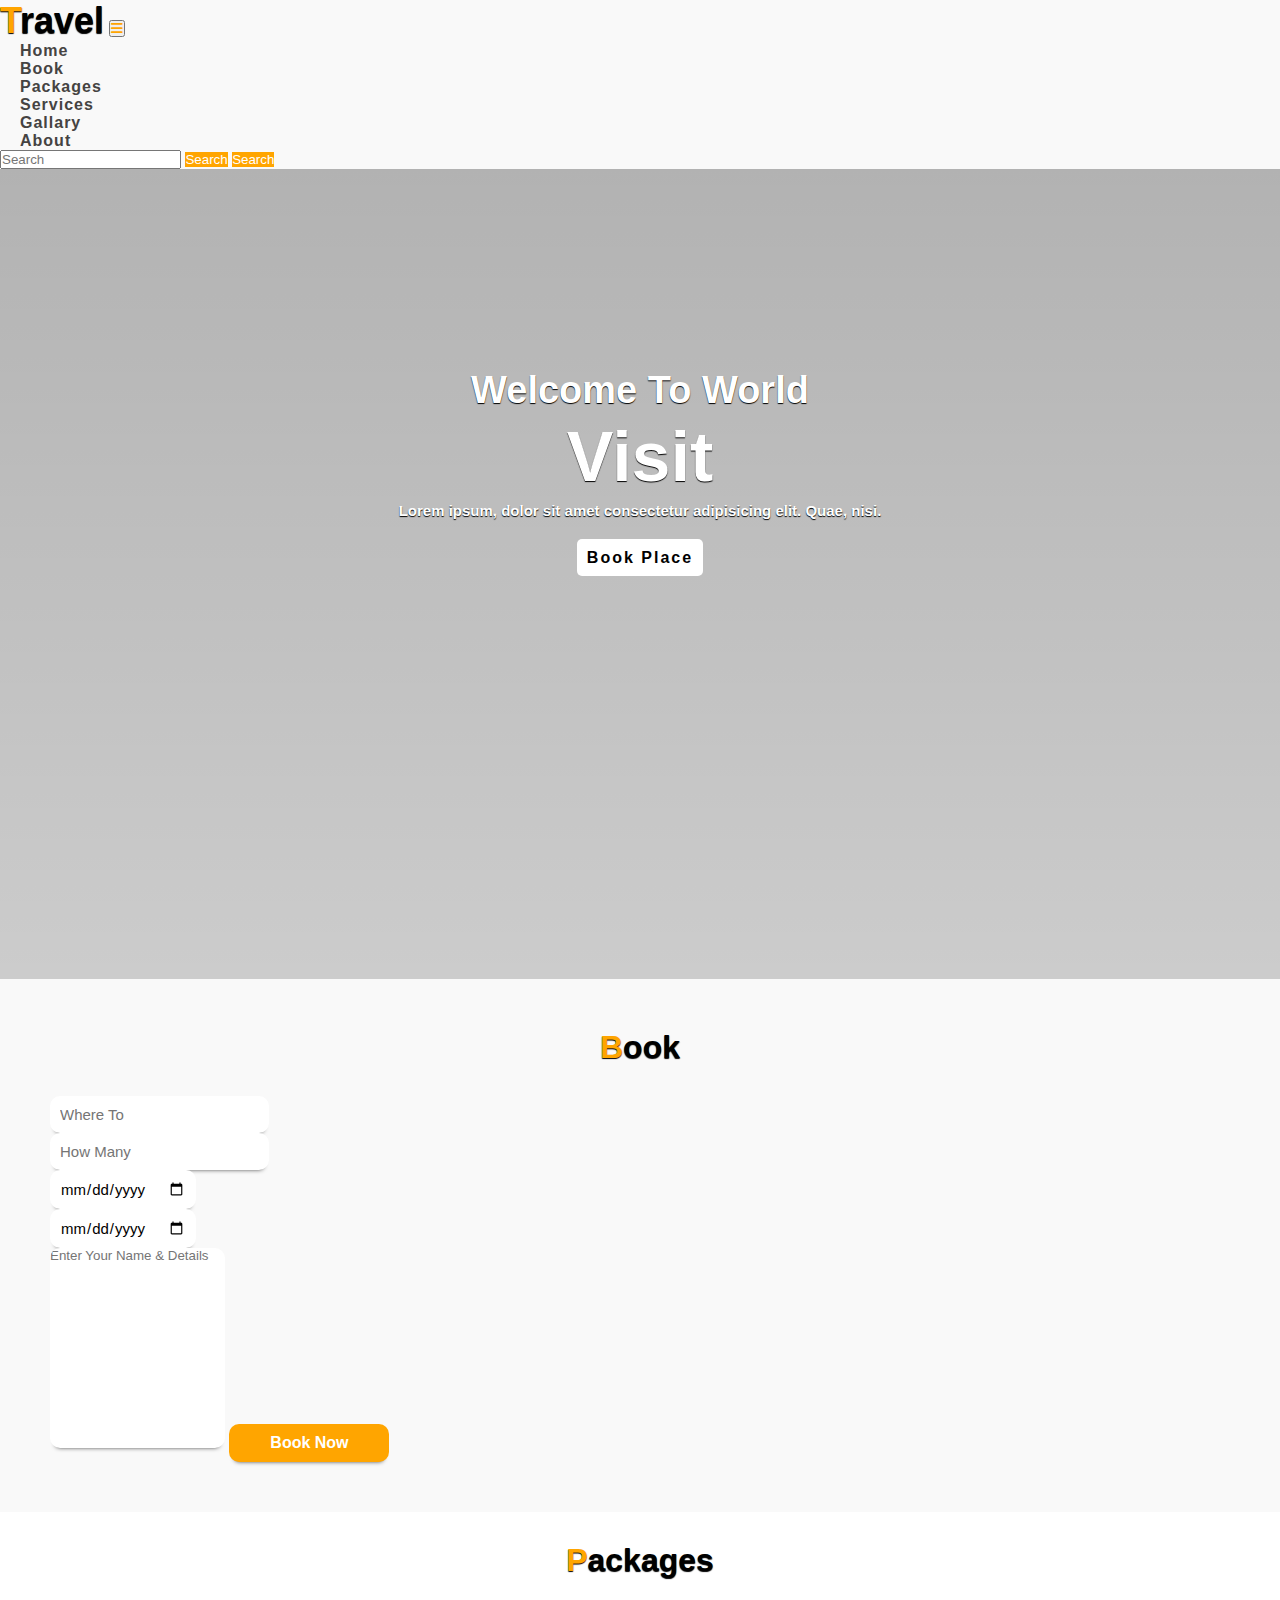
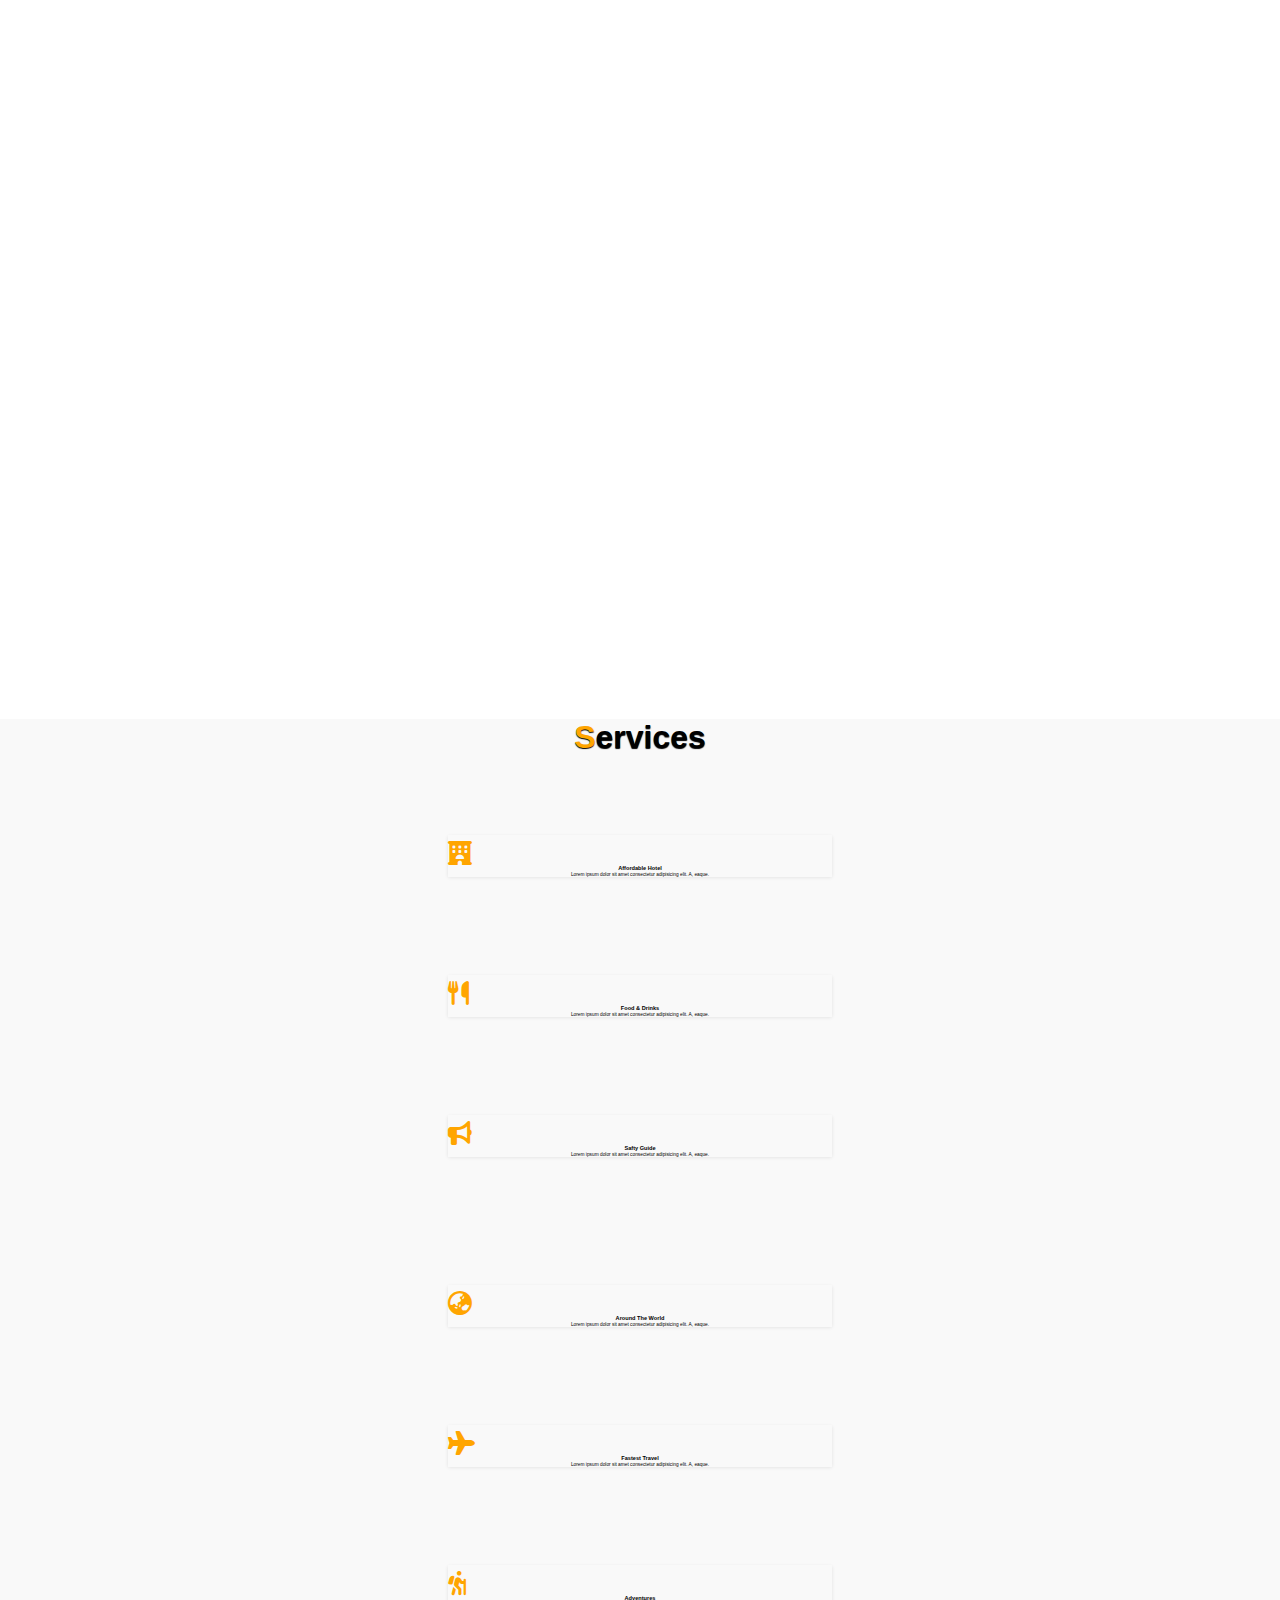
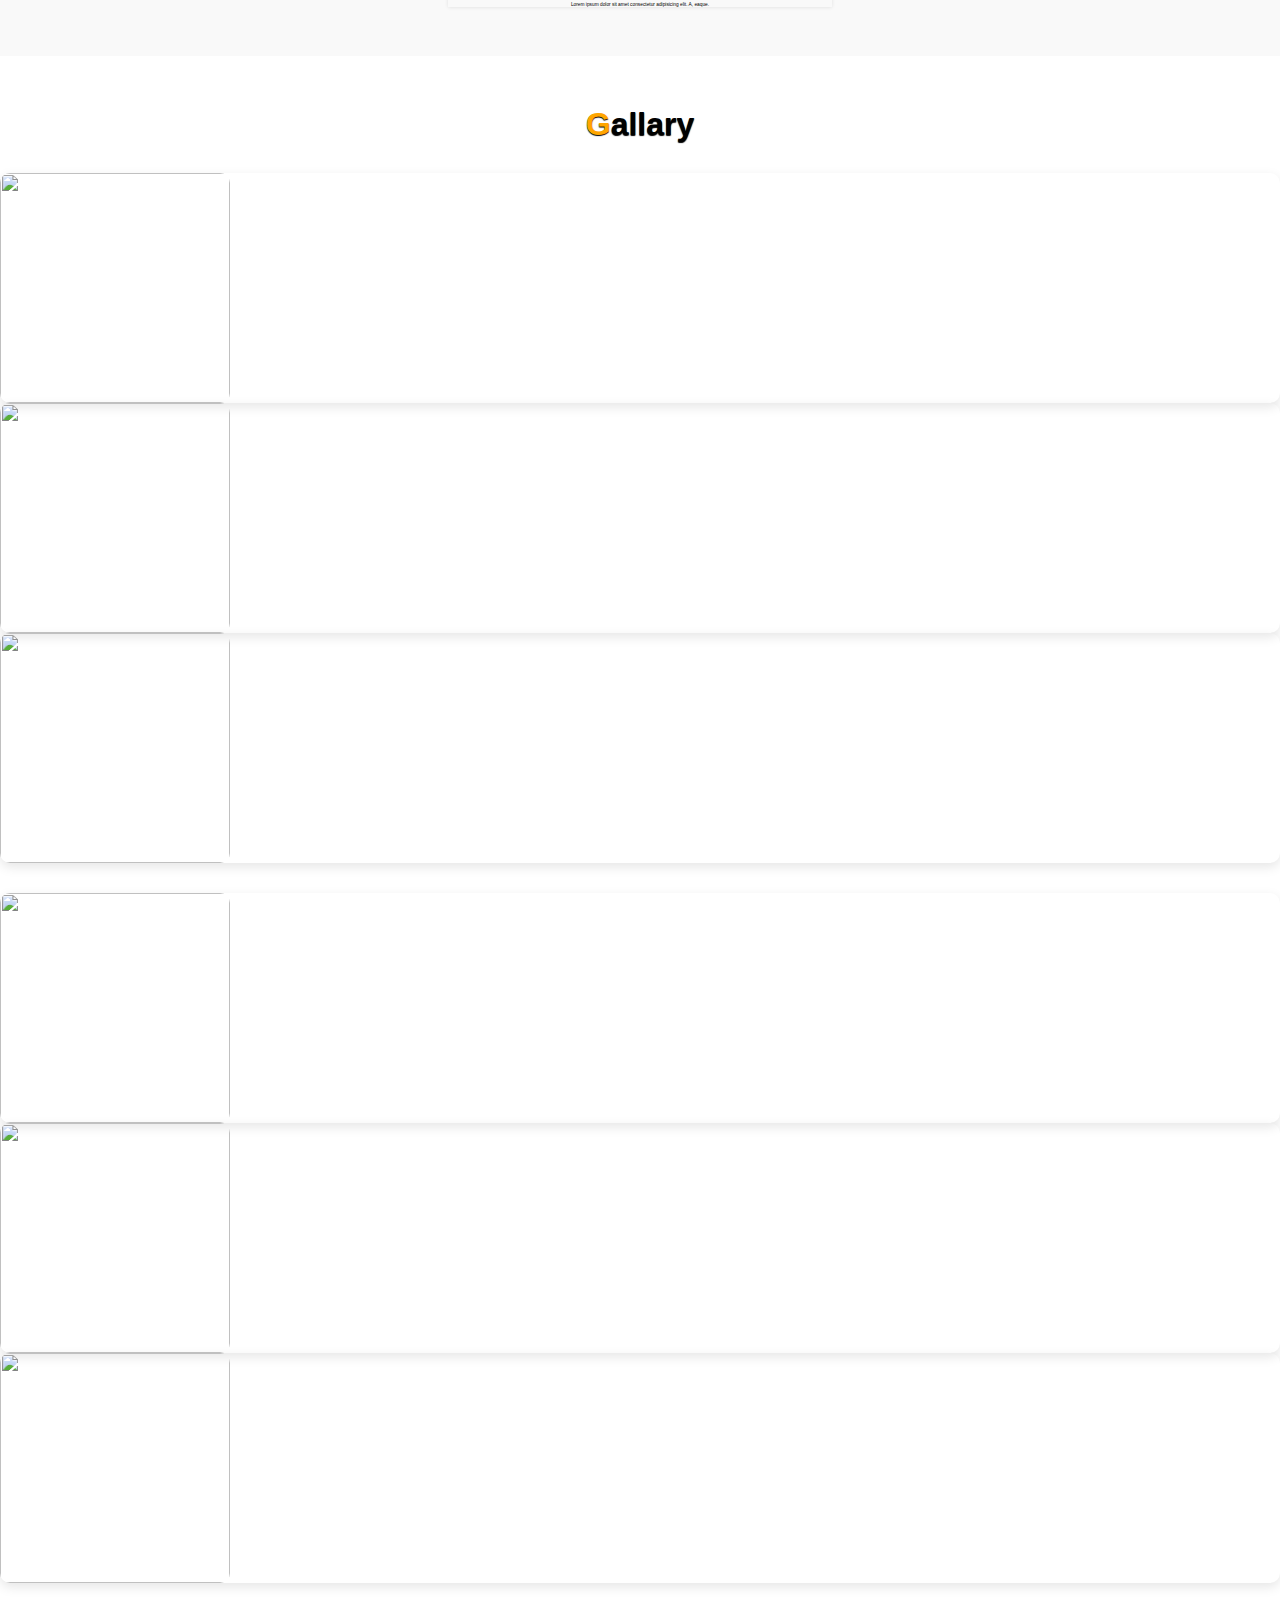
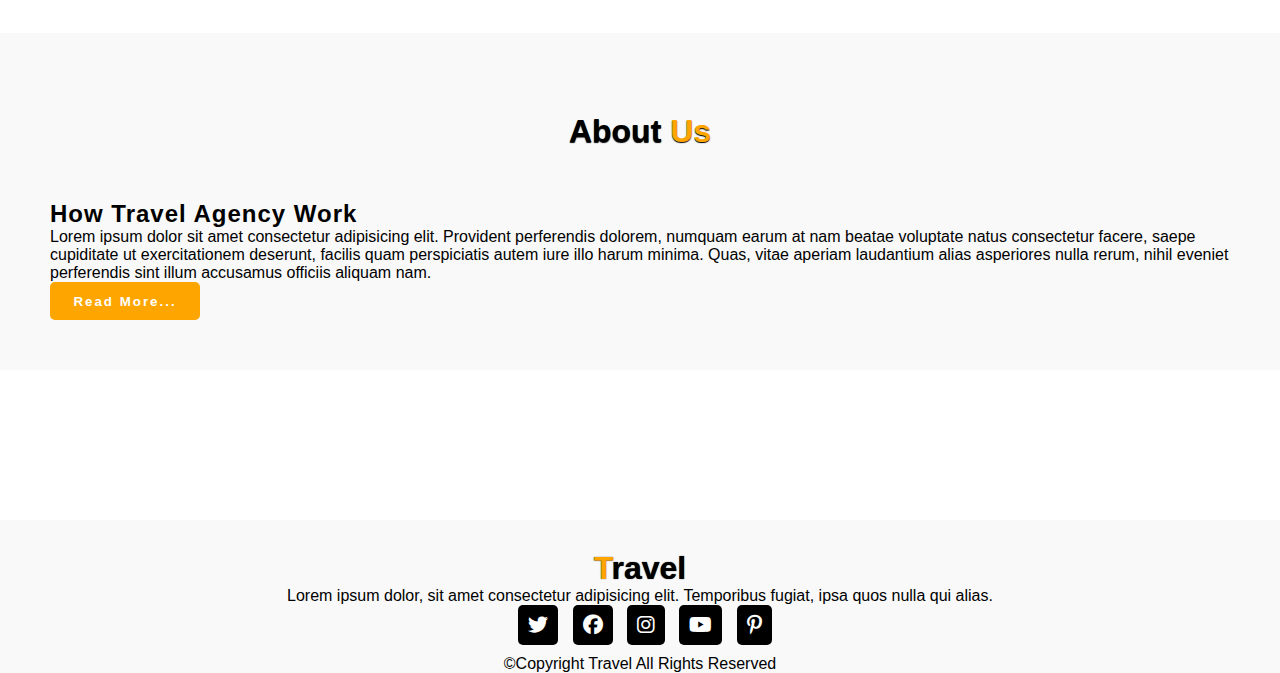
==== index.html @ fe566ac8 "before final" ====
<html lang="en">

<head>
  <meta charset="UTF-8">
  <meta http-equiv="X-UA-Compatible" content="IE=edge">
  <meta name="viewport" content="width=device-width, initial-scale=1.0">
  <title>Travel Website</title>

  <link rel="stylesheet" href="style.css">


  <!-- Bootstrap Link -->
  <link href="https://cdn.jsdelivr.net/npm/bootstrap@5.0.2/dist/css/bootstrap.min.css" rel="stylesheet"
    integrity="sha384-EVSTQN3/azprG1Anm3QDgpJLIm9Nao0Yz1ztcQTwFspd3yD65VohhpuuCOmLASjC" crossorigin="anonymous">
  <!-- Bootstrap Link -->


  <!-- Font Awesome Cdn -->
  <link rel="stylesheet" href="https://cdnjs.cloudflare.com/ajax/libs/font-awesome/6.2.1/css/all.min.css">
  <!-- Font Awesome Cdn -->


  <!-- Google Fonts -->
  <link rel="preconnect" href="https://fonts.googleapis.com">
  <link rel="preconnect" href="https://fonts.gstatic.com" crossorigin>
  <link href="https://fonts.googleapis.com/css2?family=Roboto:wght@500&display=swap" rel="stylesheet">
  <!-- Google Fonts -->
</head>

<body>


  <video autoplay loop muted class="back-vedio">
    <source src="./images/videoplayback.webm" />
  </video>



  <!-- Navbar Start -->
  <nav class="navbar navbar-expand-lg navbar" id="navbar">
    <div class="container">
      <a class="navbar-brand" href="index.html" id="logo"><span>T</span>ravel</a>
      <button class="navbar-toggler" type="button" data-bs-toggle="collapse" data-bs-target="#mynavbar">
        <span><i class="fa-solid fa-bars"></i></span>
      </button>
      <div class="collapse navbar-collapse" id="mynavbar">
        <ul class="navbar-nav me-auto ">
          <li class="nav-item px-2">
            <a class="nav-link active" href="index.html">Home</a>
          </li>
          <li class="nav-item px-2">
            <a class="nav-link" href="#book">Book</a>
          </li>
          <li class="nav-item px-2">
            <a class="nav-link" href="#packages">Packages</a>
          </li>
          <li class="nav-item px-2">
            <a class="nav-link" href="#services">Services</a>
          </li>
          <li class="nav-item px-2">
            <a class="nav-link" href="#gallary">Gallary</a>
          </li>
          <li class="nav-item px-2">
            <a class="nav-link" href="#about">About</a>
          </li>

        </ul>
        <form class="d-flex">
          <input class="form-control me-2 " type="text" id="search"placeholder="Search">
          <button class="btn btn-primary" type="button">Search</button>
          <button class="btn btn-primary px-2" id="dark"  onclick="darkMode()"type="button">Search</button>

        </form>
      </div>
    </div>
  </nav>
  <!-- Navbar End -->





  <!-- Home Section Start -->

  <div class="home">

    <div class="content">

      <h5>Welcome To World</h5>
      <h1>Visit <span class="changecontent"></span></h1>
      <p>Lorem ipsum, dolor sit amet consectetur adipisicing elit. Quae, nisi.</p>
      <a href="#book">Book Place</a>
    </div>
  </div>
  <!-- Home Section End -->





  <!-- Section Book Start -->
  <section class="book" id="book">
    <div class="container">

      <div class="main-text">
        <h1><span>B</span>ook</h1>
      </div>

      <div class="row">

        <div class="col-md-6 py-3 py-md-0">
          <div class="card">
            <img src="./images/book-img.png" alt="">
          </div>
        </div>

        <div class="col-md-6 py-3 py-md-0">
          <form action="#">

            <input type="text" class="form-control " placeholder="Where To" required><br>
            <input type="text" class="form-control" placeholder="How Many" required><br>
            <input type="date" class="form-control" placeholder="Arrivals" required><br>
            <input type="date" class="form-control" placeholder="Leaving" required><br>
            <textarea class="form-control" rows="5" name="text" placeholder="Enter Your Name & Details"></textarea>
            <input type="submit" value="Book Now" class="submit" required>

          </form>
        </div>

      </div>
    </div>
  </section>
  <!-- Section Book End -->








  <!-- Section Packages Start -->
  <section class="packages" id="packages">
    <div class="container">

      <div class="main-txt">
        <h1><span>P</span>ackages</h1>
      </div>

      <div class="row" style="margin-top: 30px;">

        <div class="col-md-4 py-3 py-md-0">

          <div class="card hiddenX">
            <img src="./images/uk.png" alt="">
            <div class="card-body">
              <h3>United Kingdom</h3>
              <p>Lorem, ipsum dolor sit amet consectetur adipisicing elit. Ut, doloribus!</p>
              <div class="star">
                <i class="fa-solid fa-star checked"></i>
                <i class="fa-solid fa-star checked"></i>
                <i class="fa-solid fa-star checked"></i>
                <i class="fa-solid fa-star  checked"></i>
                <i class="fa-solid fa-star "></i>
              </div>
              <h6>Price: <strong>$500</strong></h6>
              <a href="#book">Book Now</a>
            </div>
          </div>

        </div>
        <div class="col-md-4 py-3 py-md-0">

          <div class="card hiddenX">
            <img src="./images/france.png" alt="">
            <div class="card-body">
              <h3>France</h3>
              <p>Lorem, ipsum dolor sit amet consectetur adipisicing elit. Ut, doloribus!</p>
              <div class="star">
                <i class="fa-solid fa-star checked"></i>
                <i class="fa-solid fa-star checked"></i>
                <i class="fa-solid fa-star checked"></i>
                <i class="fa-solid fa-star "></i>
                <i class="fa-solid fa-star "></i>
              </div>
              <h6>Price: <strong>$500</strong></h6>
              <a href="#book">Book Now</a>
            </div>
          </div>

        </div>
        <div class="col-md-4 py-3 py-md-0">

          <div class="card hiddenX">
            <img src="./images/pakistan.png" alt="">
            <div class="card-body">
              <h3>Pakistan</h3>
              <p>Lorem, ipsum dolor sit amet consectetur adipisicing elit. Ut, doloribus!</p>
              <div class="star">
                <i class="fa-solid fa-star checked"></i>
                <i class="fa-solid fa-star checked"></i>
                <i class="fa-solid fa-star checked"></i>
                <i class="fa-solid fa-star "></i>
                <i class="fa-solid fa-star "></i>
              </div>
              <h6>Price: <strong>$500</strong></h6>
              <a href="#book">Book Now</a>
            </div>
          </div>

        </div>



      </div>



      <div class="row" style="margin-top: 30px;">

        <div class="col-md-4 py-3 py-md-0">

          <div class="card hiddenY">
            <img src="./images/italy.png" alt="">
            <div class="card-body ">
              <h3>Italy</h3>
              <p>Lorem, ipsum dolor sit amet consectetur adipisicing elit. Ut, doloribus!</p>
              <div class="star">
                <i class="fa-solid fa-star checked"></i>
                <i class="fa-solid fa-star checked"></i>
                <i class="fa-solid fa-star checked"></i>
                <i class="fa-solid fa-star "></i>
                <i class="fa-solid fa-star "></i>
              </div>
              <h6>Price: <strong>$500</strong></h6>
              <a href="#book">Book Now</a>
            </div>
          </div>

        </div>
        <div class="col-md-4 py-3 py-md-0">

          <div class="card hiddenY">
            <img src="./images/india.png" alt="">
            <div class="card-body">
              <h3>India</h3>
              <p>Lorem, ipsum dolor sit amet consectetur adipisicing elit. Ut, doloribus!</p>
              <div class="star">
                <i class="fa-solid fa-star checked"></i>
                <i class="fa-solid fa-star checked"></i>
                <i class="fa-solid fa-star checked"></i>
                <i class="fa-solid fa-star "></i>
                <i class="fa-solid fa-star "></i>
              </div>
              <h6>Price: <strong>$500</strong></h6>
              <a href="#book">Book Now</a>
            </div>
          </div>

        </div>
        <div class="col-md-4 py-3 py-md-0">

          <div class="card hiddenY">
            <img src="./images/us.png" alt="">
            <div class="card-body">
              <h3>United States</h3>
              <p>Lorem, ipsum dolor sit amet consectetur adipisicing elit. Ut, doloribus!</p>
              <div class="star">
                <i class="fa-solid fa-star checked"></i>
                <i class="fa-solid fa-star checked"></i>
                <i class="fa-solid fa-star checked"></i>
                <i class="fa-solid fa-star "></i>
                <i class="fa-solid fa-star "></i>
              </div>
              <h6>Price: <strong>$500</strong></h6>
              <a href="#book">Book Now</a>
            </div>
          </div>

        </div>



      </div>


    </div>
  </section>
  <!-- Section Packages End -->







  <!-- Section Services Start -->
  <section class="services" id="services">
    <div class="container">

      <div class="main-txt">
        <h1><span>S</span>ervices</h1>
      </div>

      <div class="row" style="margin-top: 30px;">

        <div class="col-md-4 py-3 py-md-0">

          <div class="card pop">
            <i class="fas fa-hotel"></i>
            <div class="card-body">
              <h3>Affordable Hotel</h3>
              <p>Lorem ipsum dolor sit amet consectetur adipisicing elit. A, eaque.</p>
            </div>
          </div>

        </div>
        <div class="col-md-4 py-3 py-md-0">

          <div class="card pop">
            <i class="fas fa-utensils"></i>
            <div class="card-body">
              <h3>Food & Drinks</h3>
              <p>Lorem ipsum dolor sit amet consectetur adipisicing elit. A, eaque.</p>
            </div>
          </div>

        </div>
        <div class="col-md-4 py-3 py-md-0">

          <div class="card pop">
            <i class="fas fa-bullhorn"></i>
            <div class="card-body">
              <h3>Safty Guide</h3>
              <p>Lorem ipsum dolor sit amet consectetur adipisicing elit. A, eaque.</p>
            </div>
          </div>

        </div>



      </div>


      <div class="row" style="margin-top: 30px;">

        <div class="col-md-4 py-3 py-md-0">

          <div class="card pop">
            <i class="fas fa-globe-asia"></i>
            <div class="card-body">
              <h3>Around The World</h3>
              <p>Lorem ipsum dolor sit amet consectetur adipisicing elit. A, eaque.</p>
            </div>
          </div>

        </div>
        <div class="col-md-4 py-3 py-md-0">

          <div class="card pop">
            <i class="fas fa-plane"></i>
            <div class="card-body">
              <h3>Fastest Travel</h3>
              <p>Lorem ipsum dolor sit amet consectetur adipisicing elit. A, eaque.</p>
            </div>
          </div>

        </div>
        <div class="col-md-4 py-3 py-md-0">

          <div class="card pop">
            <i class="fas fa-hiking"></i>
            <div class="card-body">
              <h3>Adventures</h3>
              <p>Lorem ipsum dolor sit amet consectetur adipisicing elit. A, eaque.</p>
            </div>
          </div>

        </div>



      </div>

    </div>
  </section>
  <!-- Section Services End -->




  <!-- Section Gallary Start -->
  <section class="gallary" id="gallary">
    <div class="container">

      <div class="main-txt">
        <h1><span>G</span>allary</h1>
      </div>

      <div class="row" style="margin-top: 30px;">
        <div class="col-md-4 py-3 py-md-0">
          <div class="card">
            <img src="./images/g1.png" class="img" alt="" height="230px">
            <div class="content-text">
              <h1>hi</h1>
              <p>hello</p>
            </div>

          </div>
        </div>
        <div class="col-md-4 py-3 py-md-0">
          <div class="card">
            <img src="./images/g2.png" alt="" height="230px">
          </div>
        </div>
        <div class="col-md-4 py-3 py-md-0">
          <div class="card">
            <img src="./images/g3.png" alt="" height="230px">
          </div>
        </div>
      </div>


      <div class="row" style="margin-top: 30px;">
        <div class="col-md-4 py-3 py-md-0">
          <div class="card">
            <img src="./images/g4.png" alt="" height="230px">
          </div>
        </div>
        <div class="col-md-4 py-3 py-md-0">
          <div class="card">
            <img src="./images/g5.png" alt="" height="230px">
          </div>
        </div>
        <div class="col-md-4 py-3 py-md-0">
          <div class="card">
            <img src="./images/g6.png" alt="" height="230px">
          </div>
        </div>
      </div>

    </div>
  </section>
  <!-- Section Gallary End -->







  <!-- About Start -->
  <section class="about" id="about">
    <div class="container">

      <div class="main-txt">
        <h1>About <span>Us</span></h1>
      </div>

      <div class="row" style="margin-top: 50px;">

        <div class="col-md-6 py-3 py-md-0">
          <div class="card">
            <img src="./images/about-img.png" alt="">
          </div>
        </div>

        <div class="col-md-6 py-3 py-md-0">
          <h2>How Travel Agency Work</h2>
          <p>Lorem ipsum dolor sit amet consectetur adipisicing elit. Provident perferendis dolorem, numquam earum at
            nam beatae voluptate natus consectetur facere, saepe cupiditate ut exercitationem deserunt, facilis quam
            perspiciatis autem iure illo harum minima. Quas, vitae aperiam laudantium alias asperiores nulla rerum,
            nihil eveniet perferendis sint illum accusamus officiis aliquam nam.</p>
          <button id="about-btn">Read More...</button>
        </div>

      </div>

    </div>
  </section>
  <!-- About End -->








  <!-- Footer Start -->
  <footer id="footer">
    <h1><span>T</span>ravel</h1>
    <p>Lorem ipsum dolor, sit amet consectetur adipisicing elit. Temporibus fugiat, ipsa quos nulla qui alias.</p>
    <div class="social-links">
      <i class="fa-brands fa-twitter"></i>
      <i class="fa-brands fa-facebook"></i>
      <i class="fa-brands fa-instagram"></i>
      <i class="fa-brands fa-youtube"></i>
      <i class="fa-brands fa-pinterest-p"></i>
    </div>

    <div class="copyright">
      <p>&copy;Copyright Travel All Rights Reserved</p>
    </div>
  </footer>
  <!-- Footer End -->










  <script src="https://cdn.jsdelivr.net/npm/bootstrap@5.0.2/dist/js/bootstrap.bundle.min.js"
    integrity="sha384-MrcW6ZMFYlzcLA8Nl+NtUVF0sA7MsXsP1UyJoMp4YLEuNSfAP+JcXn/tWtIaxVXM"
    crossorigin="anonymous"></script>
  <script  src="./index.js"></script>

</body>

</html>
---- style.css ----
*{
    margin: 0;
    padding: 0;
    box-sizing: border-box;
    text-decoration: none;
    list-style: none;
    scroll-behavior: smooth;
    font-family: 'Lato', sans-serif;
}


/* Navbar Start */
#navbar{
    background: #f9f9f9;
}
#logo{
    font-size: 36px;
    font-weight: 550;
    color: black;
    text-shadow: 0px 1px 1px black;
    margin-bottom: 5px;
}
#logo span{
    color: #ffa500;
}
.navbar-toggler span{
    color: #ffa500;
}
.navbar-nav{
    margin-left: 20px;
}
.form-control:focus {
    border: 3px solid #ffa6008a !important;
    box-shadow: 0 0 2px #ffa500 !important;
  }
   
.nav-item .nav-link{
    font-size: 16px;
    font-weight: 550;
    color: rgb(69, 67, 66);
    letter-spacing: 1px;
    border-radius: 3px;
    transition: 0.5s ease;
    border-radius: 16px;
    
    
}
.nav-item .nav-link:hover{
    background: #ffa500;
    
    color: white;
}
#navbar form button{
    background: orange;
    color: white;
    border: none;
}
/* Navbar End */

/* Home Section Start */
.home{
    width: 100%;
    height: 90vh;
   /* background-image: linear-gradient(rgba(0,0,0,0.3),rgba(0,0,0,0.2)), url(./images/videoplayback.webm);*/
    background-image: linear-gradient(rgba(0,0,0,0.3),rgba(0,0,0,0.2));
    background-repeat: no-repeat;
    background-size: cover;
}
.back-vedio{
    position:absolute ;
    top: 0;
    bottom: 0;
    z-index: -3;
}
@media (min-aspect-ratio:16/9) {
    .back-vedio{
        width:100%;
        height:auto;
    }
}
@media (max-aspect-ratio:16/9) {
    .back-vedio{
        width:auto;
        height:100%;
    }
}
.home .content{
    text-align: center;
    padding-top: 200px;
}
.home .content h5{
    color: white;
    font-size: 38px;
    font-weight: 550;
    text-shadow: 0px 1px 1px black;
}
.home .content h1{
    color: white;
    font-size: 70px;
    font-weight: 900;
    text-shadow: 0px 1px 1px black;
    margin-top: 5px;
}
.changecontent::after{
    content: ' ';
    color: #ffa500;
    text-shadow: 0px 1px 1px black;
    animation: changetext 15s infinite linear; /* timeing of text cahnge/*/
} 
@keyframes changetext{
    0%{content: "France";}
    10%{content: "Spain";}
    20%{content: "United States";}
    30%{content: "China";}  
    40%{content: "India";}
    50%{content: "Pakistan";}
    60%{content: "Italy";}
    70%{content: "Turkey";}
    80%{content: "Mexico";}
    90%{content: "Germany";}
    100%{content: "United kingdom";}
} 
.home .content p{
    color: white;
    font-size: 15px;
    font-weight: 600;
    text-shadow: 0px 1px 1px black;
    margin-bottom: 30px;
    margin-top: 5px;
}
.home .content a{
    padding: 10px;
    background: white;
    color: black;
    letter-spacing: 2px;
    font-weight: 550;
    border-radius: 5px;
    text-decoration: none;
    transition: 0.5s;
}
.home .content a:hover{
    background: #ffa500;
    color: white;
}
@media (max-width:850px){
    .home{
        background-position: 50%;
    }
}
@media (max-width:450px){
    .home .content h5{
        font-size: 25px;
    }
    .home .content h1{
        font-size: 38px;
    }
    .home .content p{
        font-size: 13px;
    }
}
/* Home Section End */

/* Section Book Start */
.book{
    background: #f9f9f9;
    padding: 50px;
}
.main-text h1{
    text-align: center;
    text-shadow: 0px 1px 1px black;
    font-weight: 600;
}
.main-text h1 span{
    color: #ffa500;
}
.book .card{
    border-radius: 10px;
    box-shadow: 0px 5px 5px -6px black;
}
.book .row{
    margin-top: 30px;
}
.book form input{
    padding: 10px;
    color: black;
    border: none;
    outline: none;
    font-size: 15px;
    border-radius: 10px;
    box-shadow: 0px 5px 5px -6px black;
}
.book form textarea{
    border: none;
    border-radius: 10px;
    resize: none;
    box-shadow: 0px 5px 5px -6px black;
    height: 200px;
}
.book .submit{
    width: 160px;
    font-size: 16px;
    font-weight: 550;
    background: #ffa500;
    color: white;
    margin-top: 10px;
    transition: 0.5s;
}
.book .submit:hover{
    width: 170px;
}
@media (max-width:765px){
    .book{
        padding: 0;
    }
    .main-text h1{
        padding: 20px;
    }
}
/* Section Book End */





/* Section Packages Start */
.main-txt h1{
    text-align: center;
    margin-top: 30px;
    font-weight: 600;
    text-shadow: 0px 1px 1px black;
}
.main-txt h1 span{
    color: #ffa500;
}
.packages .card{
    border-radius: 5px;
    border: none;
    box-shadow: rgba(0,0,0,0.1) 0px 4px 12px;
}
.packages .card img{
    border-radius: 5px;
}
.packages .card .card-body{
    background: transparent;
}
.packages .card .card-body h3{
    font-size: 25px;
    font-weight: 600;
}
.packages .card .card-body p{
    font-size: 15px;
}
.checked{
    color: #ffa500;
}
.star i{
    font-size: 15px;
}
.packages .card .card-body h6{
    font-size: 20px;
}
.packages .card .card-body a{
    padding: 10px;
    text-decoration: none;
    background: #ffa500;
    color: white;
    border-radius: 5px;
}
.hiddenX{
    opacity: 0;
    transition: all 1.5s;
    transform: translateX(-30%);
}
.hiddenY{
    opacity: 0;
    transition: all 1.5s;
    transform: translateX(30%)
}


/* Section Packages End */




/* Section Services Start */
.services{
    background: #f9f9f9;
    margin-top: 50px;
}
.services .card{
    box-shadow: rgba(0,0,0,0.1) 0px 4px 12px;
    border: none;
    cursor: pointer;
}
.services .card i{
    font-size: 80px;
    text-align: center;
    color: #ffa500;
    margin-top: 20px;
}
.services .card .card-body h3{
    font-weight: 600;
}
.services .card .card-body{
    text-align: center;
}
.pop{
    scale: 0.3;
    transition: all .5s ease ;
}
/* Section Services End */





/* Section Gallary Start */
.gallary{
    margin-top: 50px;
}
.gallary .card{
    border-radius: 10px;
    box-shadow: rgba(0,0,0,0.1) 0px 4px 12px;
    cursor: pointer;
}
.gallary .card img{
    border-radius: 10px;
    transition: 0.5s;
}

.img{
    display: block;
}
.content-text{
    width: 100%;
    height: 100%;
    top: 0;
    left: 0;
    position:absolute;
    background: rgba(0,0,0,0.6);
    display: flex;
    justify-content: center;
    align-items: center;
    flex-direction: column;
    opacity: 0;
    transition: 0.6s ;
    color: white;
    border-radius: 10px;
    z-index: 1;
}
.content-text:hover{
    opacity: 1;
    
}
.gallary .card img:hover{
    transform: scale(1.1)   ;
    
}
/* Section Gallary End */




/* About Start */
.about{
    padding: 50px;
    margin-top: 50px;
    background: #f9f9f9;
}
.about .card{
    border-radius: 10px;
}
.about .card img{
    border-radius: 10px;
}
.about h2{
    font-weight: 600;
    letter-spacing: 1px;
}
.about p{
    font-weight: 500;
}
#about-btn{
    width: 150px;
    height: 38px;
    border: none;
    border-radius: 5px;
    background: #ffa500;
    color: white;
    letter-spacing: 2px;
    font-weight: 550;
    transition: 0.5s ease;
    cursor: pointer;
}
#about-btn:hover{
    width: 300px;
}
@media (max-width:765px){
    .about{
        padding: 0;
    }
}
/* About End */




/* Footer Start */
#footer{
    width: 100%;
    margin-top: 150px;
    text-align: center;
    background: #f9f9f9;
}
#footer h1{
    font-weight: 600;
    padding-top: 30px;
    text-shadow: 0px 0px 1px black;
}
#footer h1 span{
    color: #ffa500;
}
.social-links i{
    padding: 10px;
    border-radius: 5px;
    font-size: 20px;
    background: black;
    color: white;
    margin-left: 10px;
    margin-bottom: 10px;
    transition: 0.5s ease;
    cursor: pointer;
}
.social-links i:hover{
    background: #ffa500;
}
/* Footer End */


.show{
    opacity: 1;
    transform: translateX(0%);
    scale: 1;
    
}
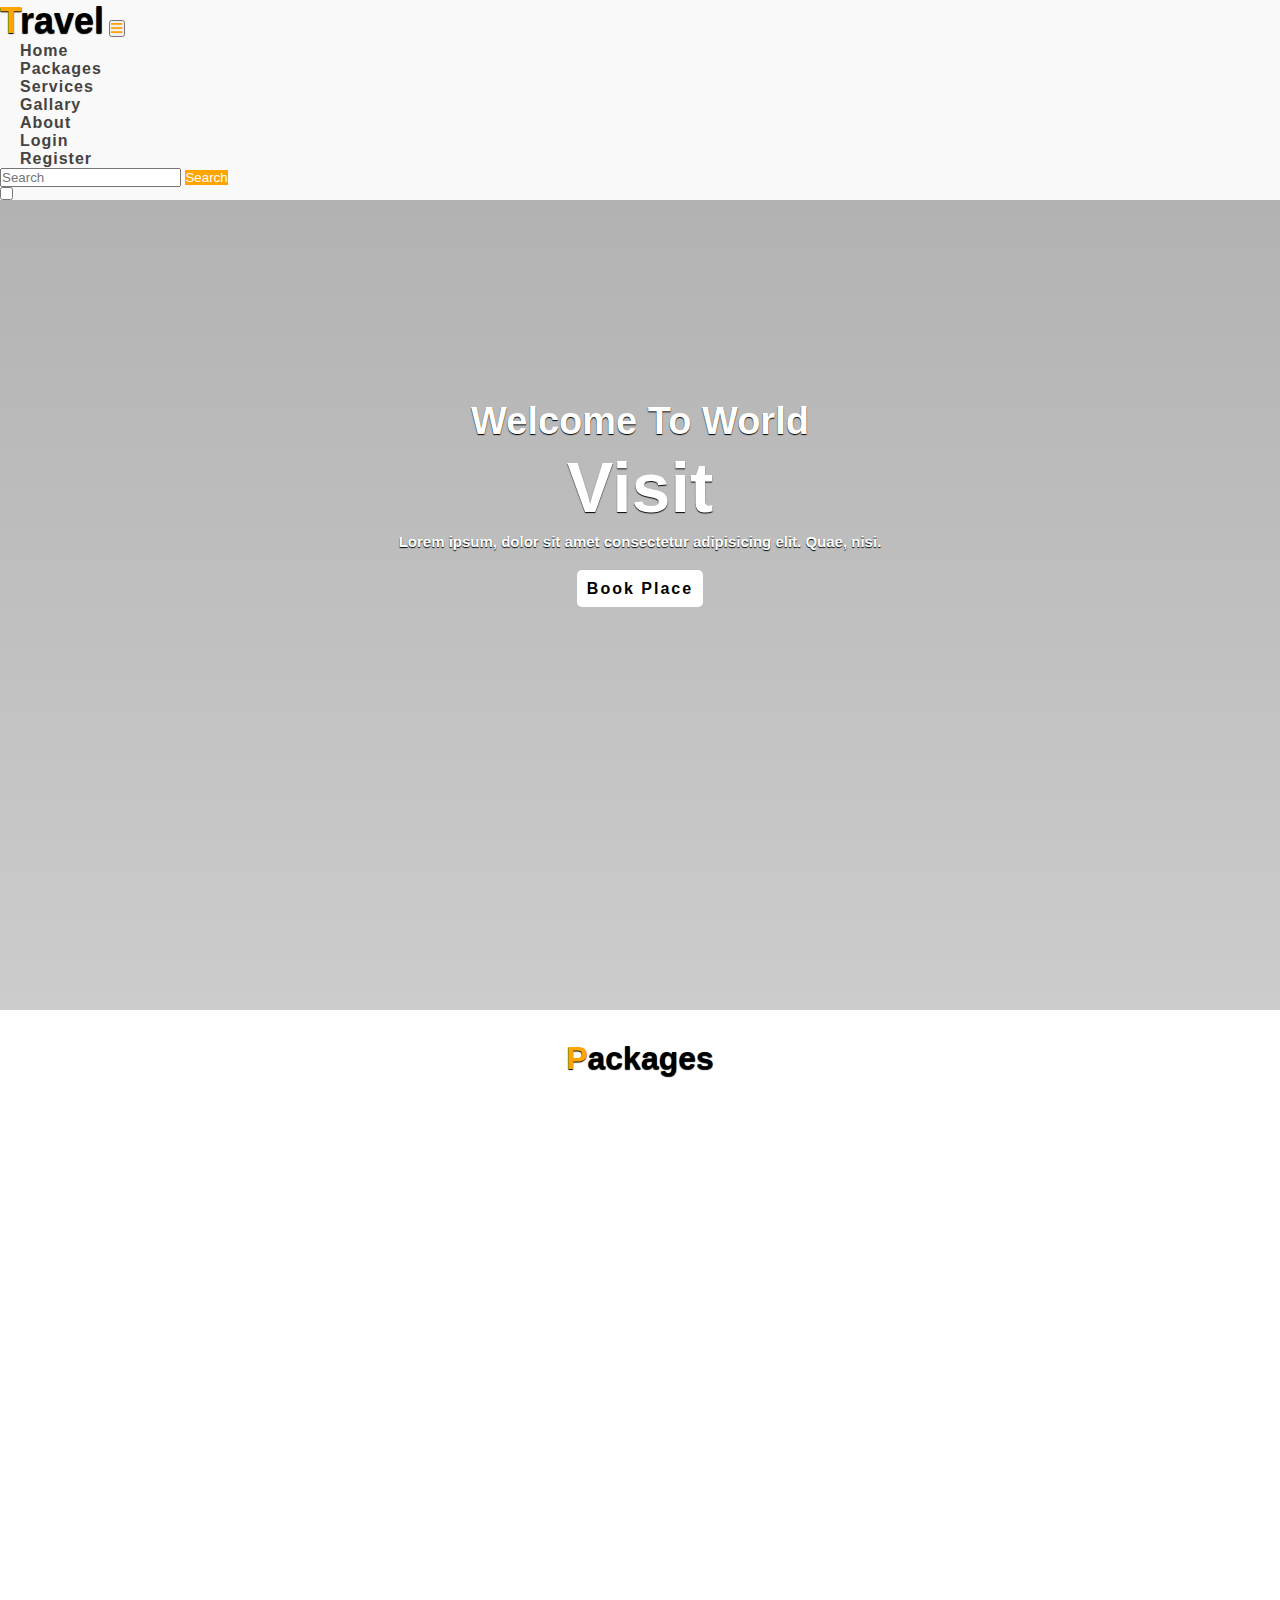
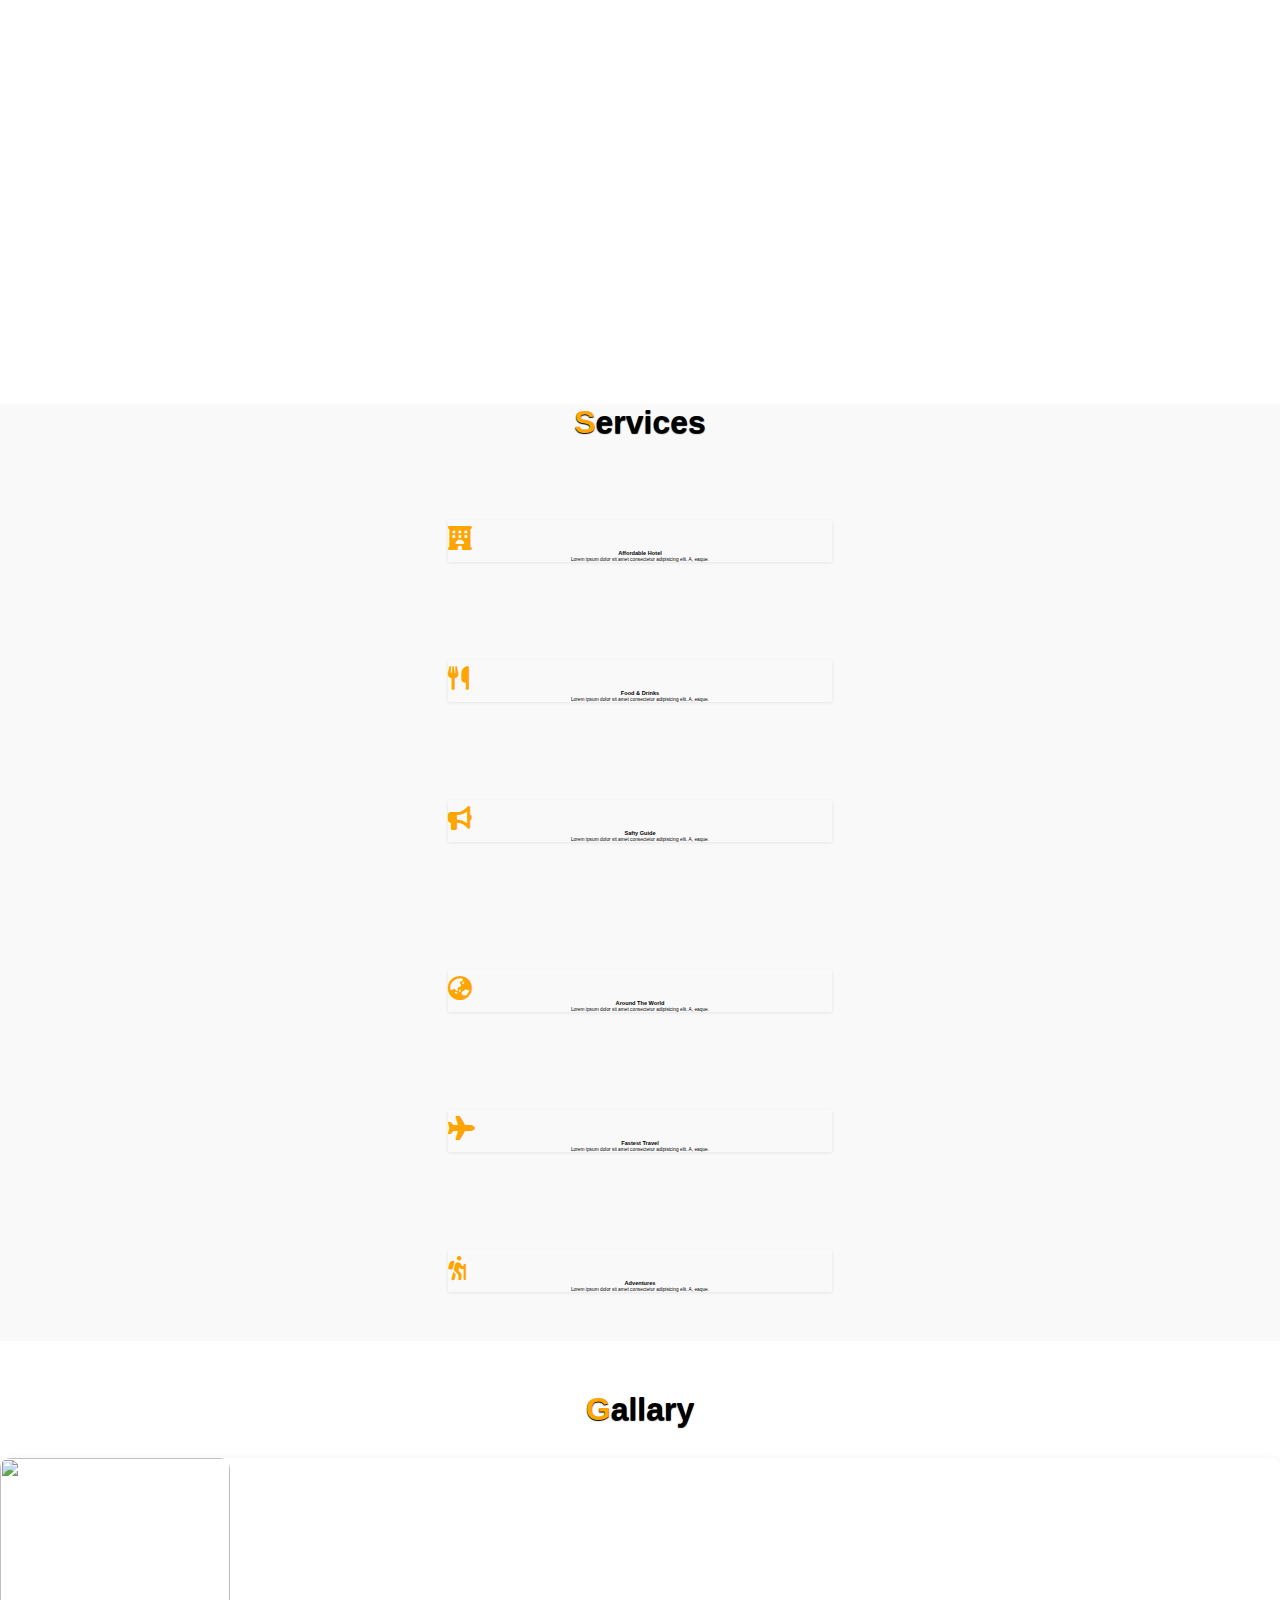
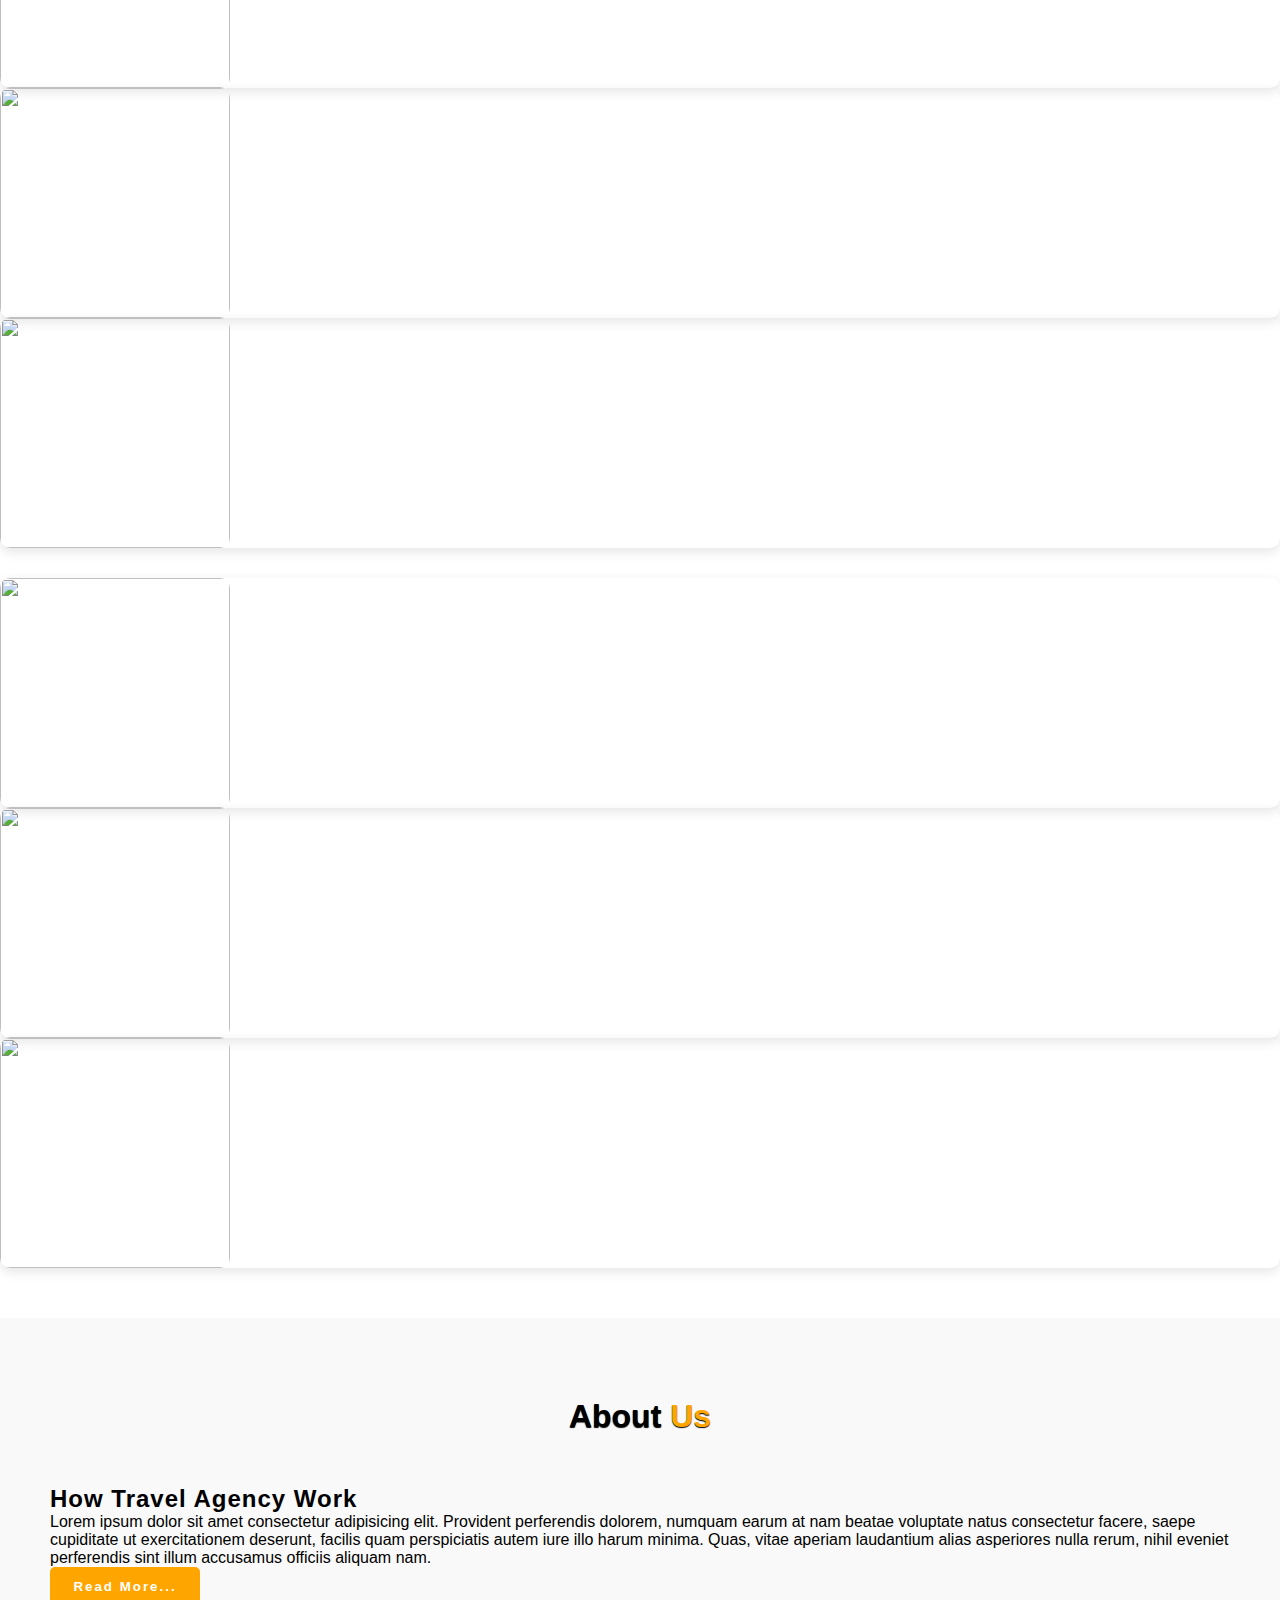
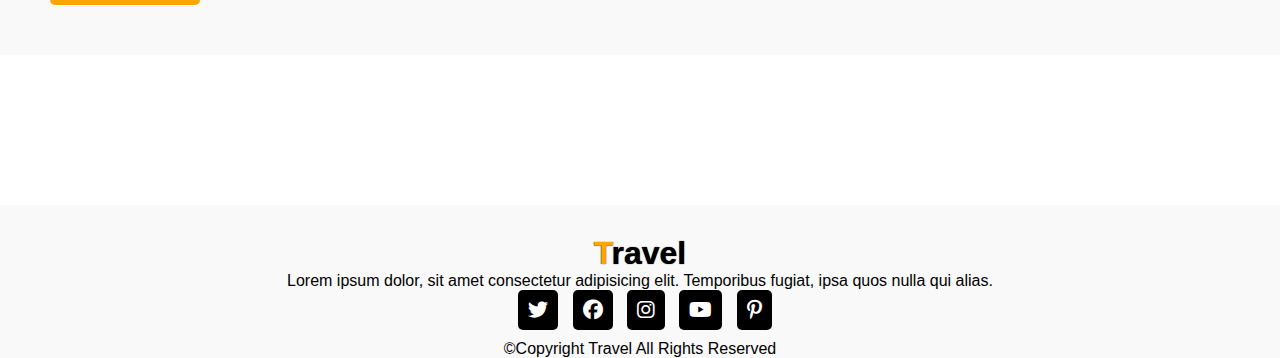
==== commit c381ccf5: "Merge pull request #2 from BharathBR1/bharath" ====
--- a/index.html
+++ b/index.html
@@ -18,6 +18,7 @@
   <!-- Font Awesome Cdn -->
   <link rel="stylesheet" href="https://cdnjs.cloudflare.com/ajax/libs/font-awesome/6.2.1/css/all.min.css">
   <!-- Font Awesome Cdn -->
+  <script src="https://d3js.org/d3.v7.min.js"></script>
 
 
   <!-- Google Fonts -->
@@ -28,8 +29,6 @@
 </head>
 
 <body>
-
-
   <video autoplay loop muted class="back-vedio">
     <source src="./images/videoplayback.webm" />
   </video>
@@ -38,7 +37,7 @@
 
   <!-- Navbar Start -->
   <nav class="navbar navbar-expand-lg navbar" id="navbar">
-    <div class="container">
+    <div class="container-fluid">
       <a class="navbar-brand" href="index.html" id="logo"><span>T</span>ravel</a>
       <button class="navbar-toggler" type="button" data-bs-toggle="collapse" data-bs-target="#mynavbar">
         <span><i class="fa-solid fa-bars"></i></span>
@@ -48,9 +47,9 @@
           <li class="nav-item px-2">
             <a class="nav-link active" href="index.html">Home</a>
           </li>
-          <li class="nav-item px-2">
-            <a class="nav-link" href="#book">Book</a>
-          </li>
+          <!-- <li class="nav-item px-2">
+            <a class="nav-link" href="book.html">Book</a>
+          </li> -->
           <li class="nav-item px-2">
             <a class="nav-link" href="#packages">Packages</a>
           </li>
@@ -63,14 +62,24 @@
           <li class="nav-item px-2">
             <a class="nav-link" href="#about">About</a>
           </li>
-
+          <li class="nav-item px-2">
+            <a class="nav-link" href="Login.html">Login</a>
+          </li>
+          <li class="nav-item px-2">
+            <a class="nav-link" href="Register.html">Register</a>
+          </li>
         </ul>
         <form class="d-flex">
-          <input class="form-control me-2 " type="text" id="search"placeholder="Search">
+          <input class="form-control me-2 " type="text" id="search" placeholder="Search">
           <button class="btn btn-primary" type="button">Search</button>
-          <button class="btn btn-primary px-2" id="dark"  onclick="darkMode()"type="button">Search</button>
-
+          <!-- <button class="btn btn-primary px-2" id="dark"  onclick="darkMode()"type="button">Search</button> -->
         </form>
+        <!-- <span id="toggle-icon ms-3">
+          <i class="fas fa-sun"></i>
+        </span> -->
+        <label class="switch ms-2">
+          <input type="checkbox" />
+          <span class="slider round"></span>
       </div>
     </div>
   </nav>
@@ -89,7 +98,7 @@
       <h5>Welcome To World</h5>
       <h1>Visit <span class="changecontent"></span></h1>
       <p>Lorem ipsum, dolor sit amet consectetur adipisicing elit. Quae, nisi.</p>
-      <a href="#book">Book Place</a>
+      <a href="book.html">Book Place</a>
     </div>
   </div>
   <!-- Home Section End -->
@@ -98,39 +107,7 @@
 
 
 
-  <!-- Section Book Start -->
-  <section class="book" id="book">
-    <div class="container">
-
-      <div class="main-text">
-        <h1><span>B</span>ook</h1>
-      </div>
-
-      <div class="row">
-
-        <div class="col-md-6 py-3 py-md-0">
-          <div class="card">
-            <img src="./images/book-img.png" alt="">
-          </div>
-        </div>
-
-        <div class="col-md-6 py-3 py-md-0">
-          <form action="#">
-
-            <input type="text" class="form-control " placeholder="Where To" required><br>
-            <input type="text" class="form-control" placeholder="How Many" required><br>
-            <input type="date" class="form-control" placeholder="Arrivals" required><br>
-            <input type="date" class="form-control" placeholder="Leaving" required><br>
-            <textarea class="form-control" rows="5" name="text" placeholder="Enter Your Name & Details"></textarea>
-            <input type="submit" value="Book Now" class="submit" required>
-
-          </form>
-        </div>
-
-      </div>
-    </div>
-  </section>
-  <!-- Section Book End -->
+
 
 
 
@@ -140,7 +117,7 @@
 
 
   <!-- Section Packages Start -->
-  <section class="packages" id="packages">
+  <section class="packages " id="packages">
     <div class="container">
 
       <div class="main-txt">
@@ -155,7 +132,11 @@
             <img src="./images/uk.png" alt="">
             <div class="card-body">
               <h3>United Kingdom</h3>
-              <p>Lorem, ipsum dolor sit amet consectetur adipisicing elit. Ut, doloribus!</p>
+              <p>The UK is a vibrant and diverse destination that offers a unique blend of history, culture, and natural
+                beauty. From the bustling streets of London to the breathtaking landscapes of Scotland and Wales, there
+                is something for everyone to discover in the UK.The UK is a land of history and heritage, with iconic
+                landmarks and picturesque landscapes. From the ancient ruins of Stonehenge to the grandeur of Buckingham
+                Palace </p>
               <div class="star">
                 <i class="fa-solid fa-star checked"></i>
                 <i class="fa-solid fa-star checked"></i>
@@ -164,7 +145,7 @@
                 <i class="fa-solid fa-star "></i>
               </div>
               <h6>Price: <strong>$500</strong></h6>
-              <a href="#book">Book Now</a>
+              <a href="book.html">Book Now</a>
             </div>
           </div>
 
@@ -175,7 +156,10 @@
             <img src="./images/france.png" alt="">
             <div class="card-body">
               <h3>France</h3>
-              <p>Lorem, ipsum dolor sit amet consectetur adipisicing elit. Ut, doloribus!</p>
+              <p>France is a captivating country with a rich history, diverse culture, and stunning landscapes. From the
+                romance of Paris to the picturesque countryside of Provence and the glamorous beaches of the French
+                Riviera, France is a destination that never fails to impress. Indulge in world-renowned cuisine, explore
+                the world-class museums and galleries, and immerse yourself in the timeless charm of France.</p>
               <div class="star">
                 <i class="fa-solid fa-star checked"></i>
                 <i class="fa-solid fa-star checked"></i>
@@ -184,7 +168,7 @@
                 <i class="fa-solid fa-star "></i>
               </div>
               <h6>Price: <strong>$500</strong></h6>
-              <a href="#book">Book Now</a>
+              <a href="book.html">Book Now</a>
             </div>
           </div>
 
@@ -195,7 +179,10 @@
             <img src="./images/pakistan.png" alt="">
             <div class="card-body">
               <h3>Pakistan</h3>
-              <p>Lorem, ipsum dolor sit amet consectetur adipisicing elit. Ut, doloribus!</p>
+              <p>Pakistan is a land of diverse landscapes, ancient civilizations, and warm hospitality. From the
+                towering peaks of the Himalayas and Karakoram to the vibrant cities of Lahore and Karachi, Pakistan
+                offers a wealth of experiences for the intrepid traveler. Immerse yourself in the rich culture and
+                history of the country, sample the delicious cuisine, and explore the bustling markets and bazaars. </p>
               <div class="star">
                 <i class="fa-solid fa-star checked"></i>
                 <i class="fa-solid fa-star checked"></i>
@@ -204,7 +191,7 @@
                 <i class="fa-solid fa-star "></i>
               </div>
               <h6>Price: <strong>$500</strong></h6>
-              <a href="#book">Book Now</a>
+              <a href="book.html">Book Now</a>
             </div>
           </div>
 
@@ -224,7 +211,10 @@
             <img src="./images/italy.png" alt="">
             <div class="card-body ">
               <h3>Italy</h3>
-              <p>Lorem, ipsum dolor sit amet consectetur adipisicing elit. Ut, doloribus!</p>
+              <p>Italy is a land of timeless beauty, where ancient history and modern culture intertwine. From the
+                romantic canals of Venice to the majestic ruins of Rome and the rolling hills of Tuscany, Italy is a
+                destination that captivates the senses. Indulge in mouth-watering cuisine, explore the world-class art
+                and architecture, and soak up the Mediterranean sunshine.</p>
               <div class="star">
                 <i class="fa-solid fa-star checked"></i>
                 <i class="fa-solid fa-star checked"></i>
@@ -233,7 +223,7 @@
                 <i class="fa-solid fa-star "></i>
               </div>
               <h6>Price: <strong>$500</strong></h6>
-              <a href="#book">Book Now</a>
+              <a href="book.html">Book Now</a>
             </div>
           </div>
 
@@ -244,7 +234,11 @@
             <img src="./images/india.png" alt="">
             <div class="card-body">
               <h3>India</h3>
-              <p>Lorem, ipsum dolor sit amet consectetur adipisicing elit. Ut, doloribus!</p>
+              <p>India is a country of incredible diversity, where ancient traditions and modern innovation come
+                together. From the bustling streets of Mumbai to the serene backwaters of Kerala and the majestic
+                palaces of Rajasthan, India is a land that offers a kaleidoscope of experiences. Immerse yourself in the
+                rich culture and spirituality, sample the delicious cuisine, and marvel at the intricate architecture
+                and craftsmanship. </p>
               <div class="star">
                 <i class="fa-solid fa-star checked"></i>
                 <i class="fa-solid fa-star checked"></i>
@@ -253,7 +247,7 @@
                 <i class="fa-solid fa-star "></i>
               </div>
               <h6>Price: <strong>$500</strong></h6>
-              <a href="#book">Book Now</a>
+              <a href="book.html">Book Now</a>
             </div>
           </div>
 
@@ -264,7 +258,11 @@
             <img src="./images/us.png" alt="">
             <div class="card-body">
               <h3>United States</h3>
-              <p>Lorem, ipsum dolor sit amet consectetur adipisicing elit. Ut, doloribus!</p>
+              <p>The United States is a land of endless possibilities, where every state offers something unique and
+                unforgettable. From the glittering lights of New York City to the sun-kissed beaches of California and
+                the grandeur of the Grand Canyon, the United States is a country of vast landscapes and cultural
+                diversity. Indulge in the melting pot of cuisines, explore the world-class museums and attractions, and
+                immerse yourself in the vibrant cities </p>
               <div class="star">
                 <i class="fa-solid fa-star checked"></i>
                 <i class="fa-solid fa-star checked"></i>
@@ -273,7 +271,7 @@
                 <i class="fa-solid fa-star "></i>
               </div>
               <h6>Price: <strong>$500</strong></h6>
-              <a href="#book">Book Now</a>
+              <a href="book.html">Book Now</a>
             </div>
           </div>
 
@@ -400,23 +398,31 @@
 
       <div class="row" style="margin-top: 30px;">
         <div class="col-md-4 py-3 py-md-0">
+          <div class="card ">
+            <img src="./images/g1.png" class="img fade" alt="" height="230px">
+            <div class="content-text">
+              <h1>Pyramid</h1>
+              <p>hello</p>
+            </div>
+
+          </div>
+        </div>
+        <div class="col-md-4 py-3 py-md-0">
           <div class="card">
-            <img src="./images/g1.png" class="img" alt="" height="230px">
+            <img src="./images/g2.png" class="fade"alt="" height="230px">
             <div class="content-text">
               <h1>hi</h1>
               <p>hello</p>
             </div>
-
-          </div>
-        </div>
-        <div class="col-md-4 py-3 py-md-0">
-          <div class="card">
-            <img src="./images/g2.png" alt="" height="230px">
           </div>
         </div>
         <div class="col-md-4 py-3 py-md-0">
           <div class="card">
             <img src="./images/g3.png" alt="" height="230px">
+            <div class="content-text">
+              <h1>hi</h1>
+              <p>hello</p>
+            </div>
           </div>
         </div>
       </div>
@@ -518,7 +524,7 @@
   <script src="https://cdn.jsdelivr.net/npm/bootstrap@5.0.2/dist/js/bootstrap.bundle.min.js"
     integrity="sha384-MrcW6ZMFYlzcLA8Nl+NtUVF0sA7MsXsP1UyJoMp4YLEuNSfAP+JcXn/tWtIaxVXM"
     crossorigin="anonymous"></script>
-  <script  src="./index.js"></script>
+  <script src="./index.js"></script>
 
 </body>
 
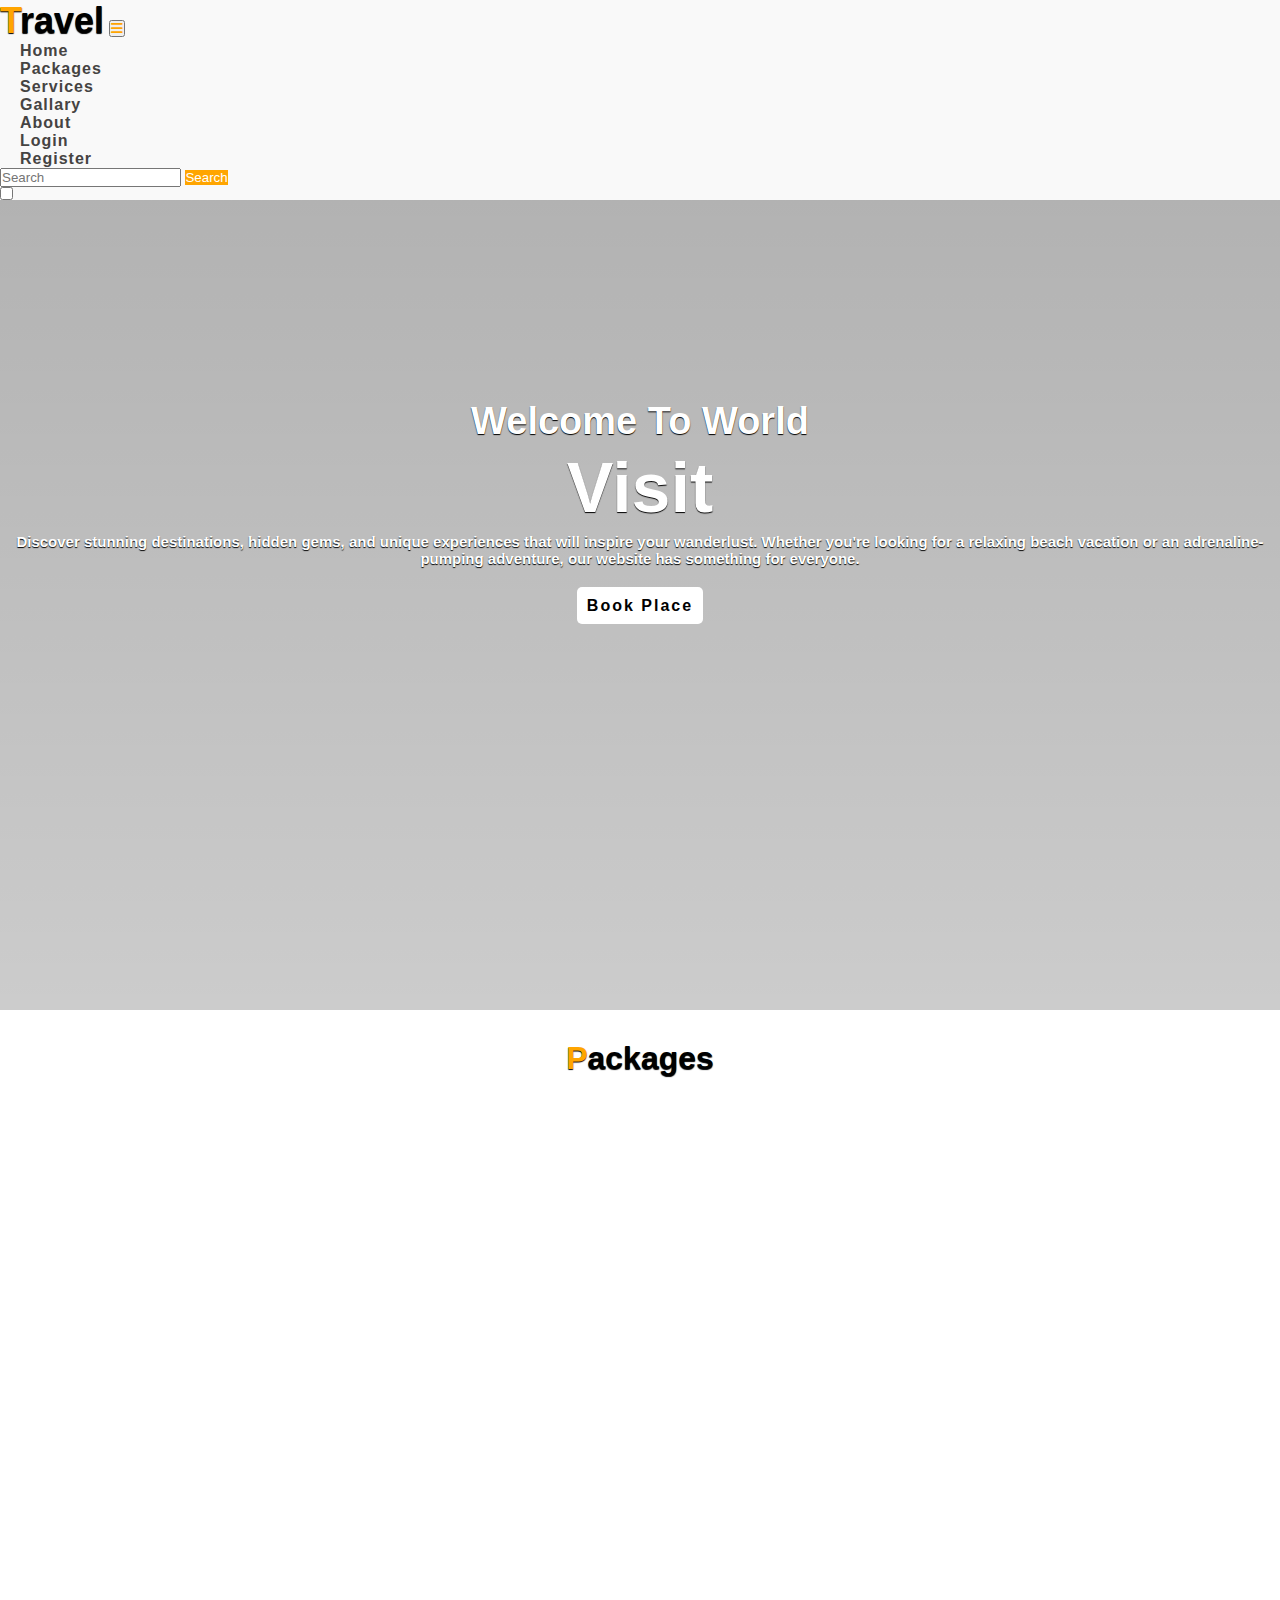
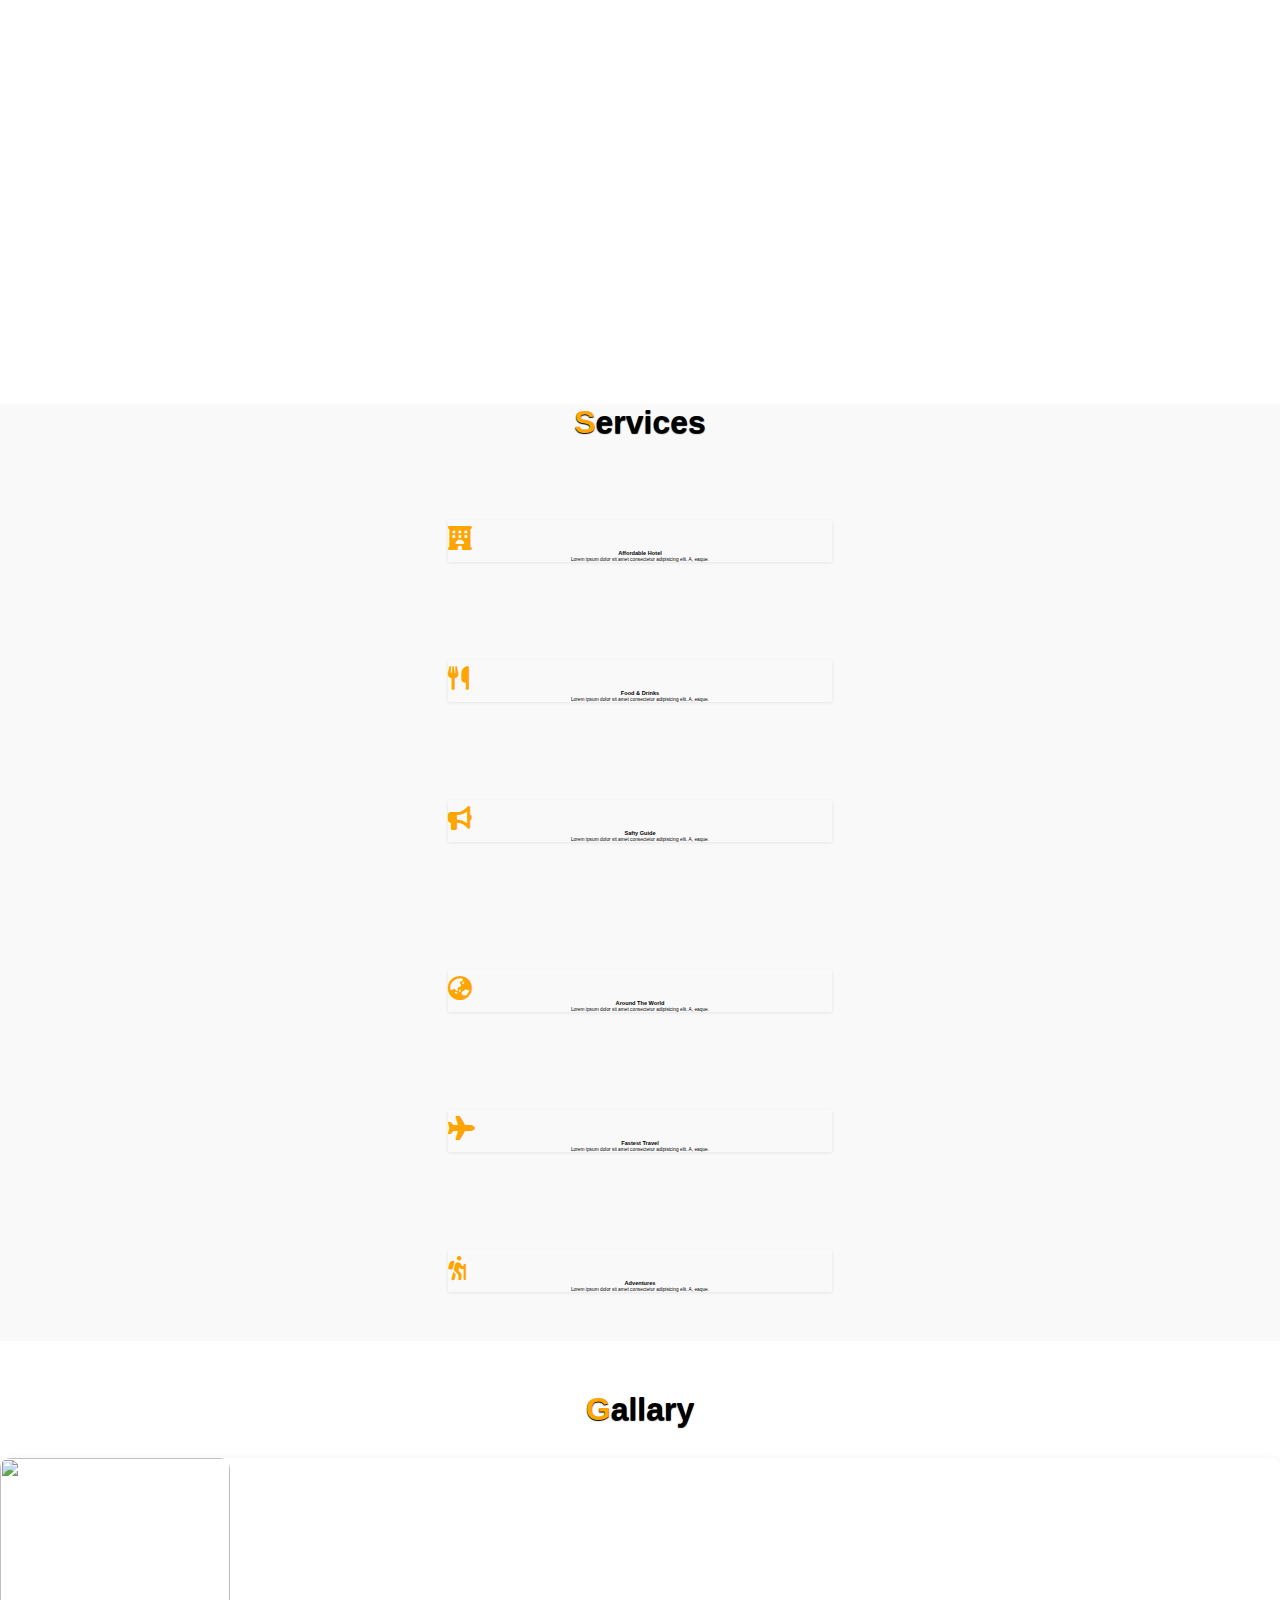
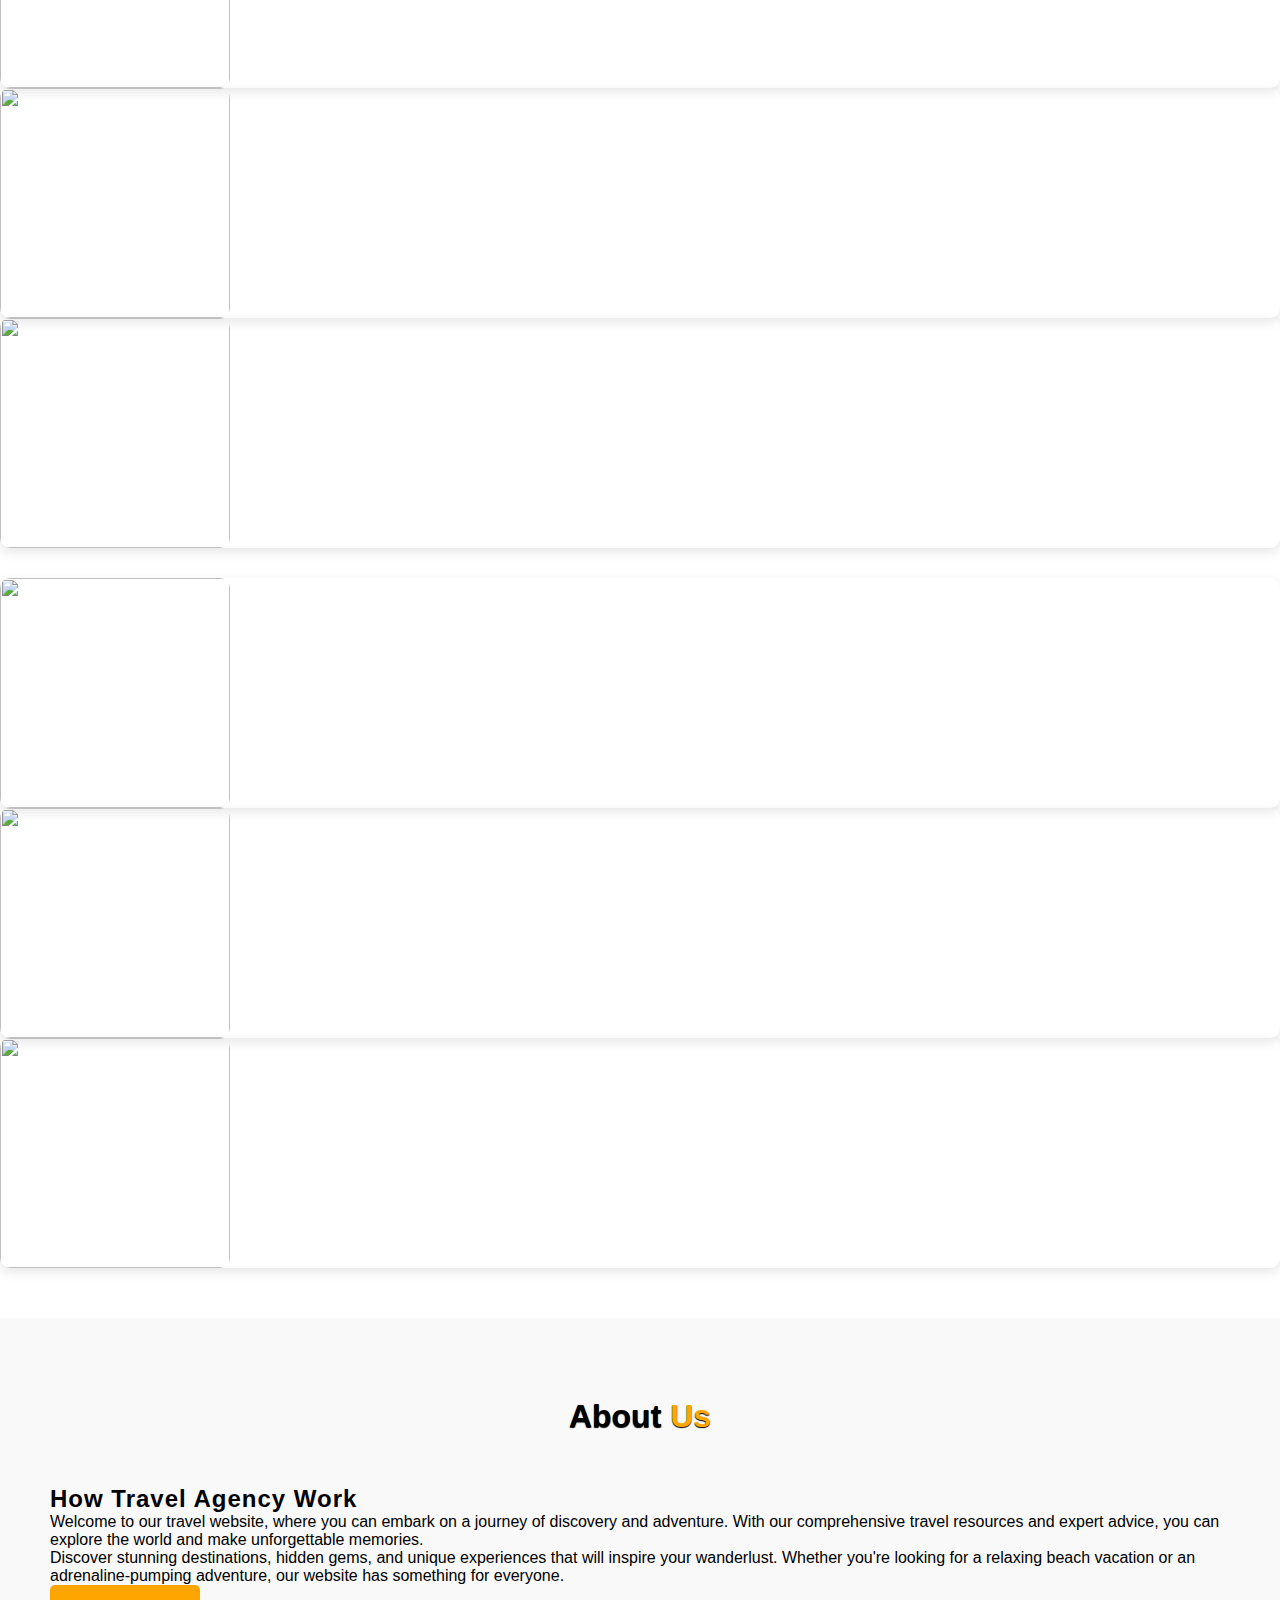
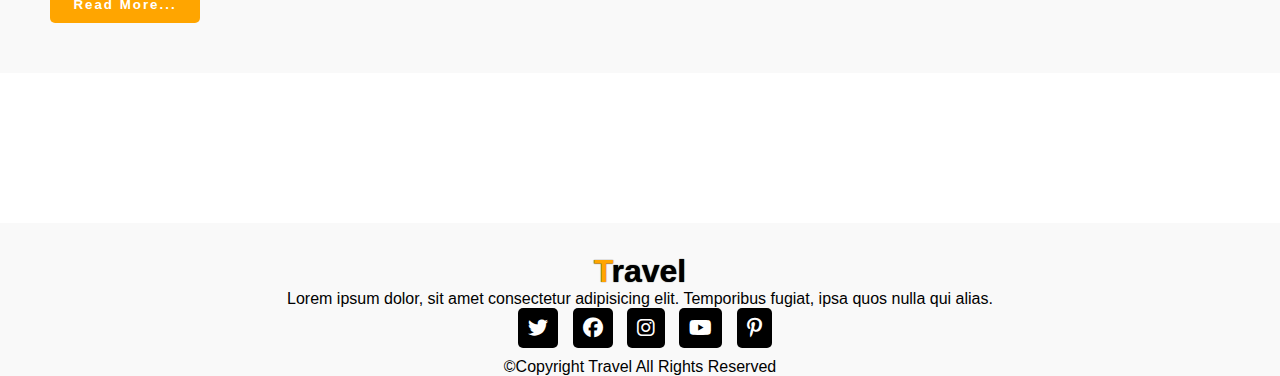
==== commit b4fff8c9: "added some text" ====
--- a/index.html
+++ b/index.html
@@ -97,7 +97,9 @@
 
       <h5>Welcome To World</h5>
       <h1>Visit <span class="changecontent"></span></h1>
-      <p>Lorem ipsum, dolor sit amet consectetur adipisicing elit. Quae, nisi.</p>
+      <p>Discover stunning destinations, hidden gems, and unique experiences that will inspire your wanderlust. Whether
+        you're looking for a relaxing beach vacation or an adrenaline-pumping adventure, our website has something for
+        everyone.</p>
       <a href="book.html">Book Place</a>
     </div>
   </div>
@@ -117,7 +119,7 @@
 
 
   <!-- Section Packages Start -->
-  <section class="packages " id="packages">
+  <section class="packages p-2" id="packages">
     <div class="container">
 
       <div class="main-txt">
@@ -293,7 +295,7 @@
 
 
   <!-- Section Services Start -->
-  <section class="services" id="services">
+  <section class="services pt-2" id="services">
     <div class="container">
 
       <div class="main-txt">
@@ -389,7 +391,7 @@
 
 
   <!-- Section Gallary Start -->
-  <section class="gallary" id="gallary">
+  <section class="gallary pt-2" id="gallary">
     <div class="container">
 
       <div class="main-txt">
@@ -401,18 +403,18 @@
           <div class="card ">
             <img src="./images/g1.png" class="img fade" alt="" height="230px">
             <div class="content-text">
-              <h1>Pyramid</h1>
-              <p>hello</p>
+              <!-- <h1>Pyramid</h1>
+              <p>hello</p> -->
             </div>
 
           </div>
         </div>
         <div class="col-md-4 py-3 py-md-0">
           <div class="card">
-            <img src="./images/g2.png" class="fade"alt="" height="230px">
+            <img src="./images/g2.png" class="fade" alt="" height="230px">
             <div class="content-text">
-              <h1>hi</h1>
-              <p>hello</p>
+              <!-- <h1>hi</h1>
+              <p>hello</p> -->
             </div>
           </div>
         </div>
@@ -420,8 +422,8 @@
           <div class="card">
             <img src="./images/g3.png" alt="" height="230px">
             <div class="content-text">
-              <h1>hi</h1>
-              <p>hello</p>
+              <!-- <h1>hi</h1>
+              <p>hello</p> -->
             </div>
           </div>
         </div>
@@ -474,10 +476,14 @@
 
         <div class="col-md-6 py-3 py-md-0">
           <h2>How Travel Agency Work</h2>
-          <p>Lorem ipsum dolor sit amet consectetur adipisicing elit. Provident perferendis dolorem, numquam earum at
-            nam beatae voluptate natus consectetur facere, saepe cupiditate ut exercitationem deserunt, facilis quam
-            perspiciatis autem iure illo harum minima. Quas, vitae aperiam laudantium alias asperiores nulla rerum,
-            nihil eveniet perferendis sint illum accusamus officiis aliquam nam.</p>
+          <p>Welcome to our travel website, where you can embark on a journey of discovery and adventure. With our
+            comprehensive travel resources and expert advice, you can explore the world and make unforgettable
+            memories.<br>
+            Discover stunning destinations, hidden gems, and unique experiences that will inspire your wanderlust.
+            Whether you're looking for a relaxing beach vacation or an adrenaline-pumping adventure, our website has
+            something for everyone.
+
+          </p>
           <button id="about-btn">Read More...</button>
         </div>
 
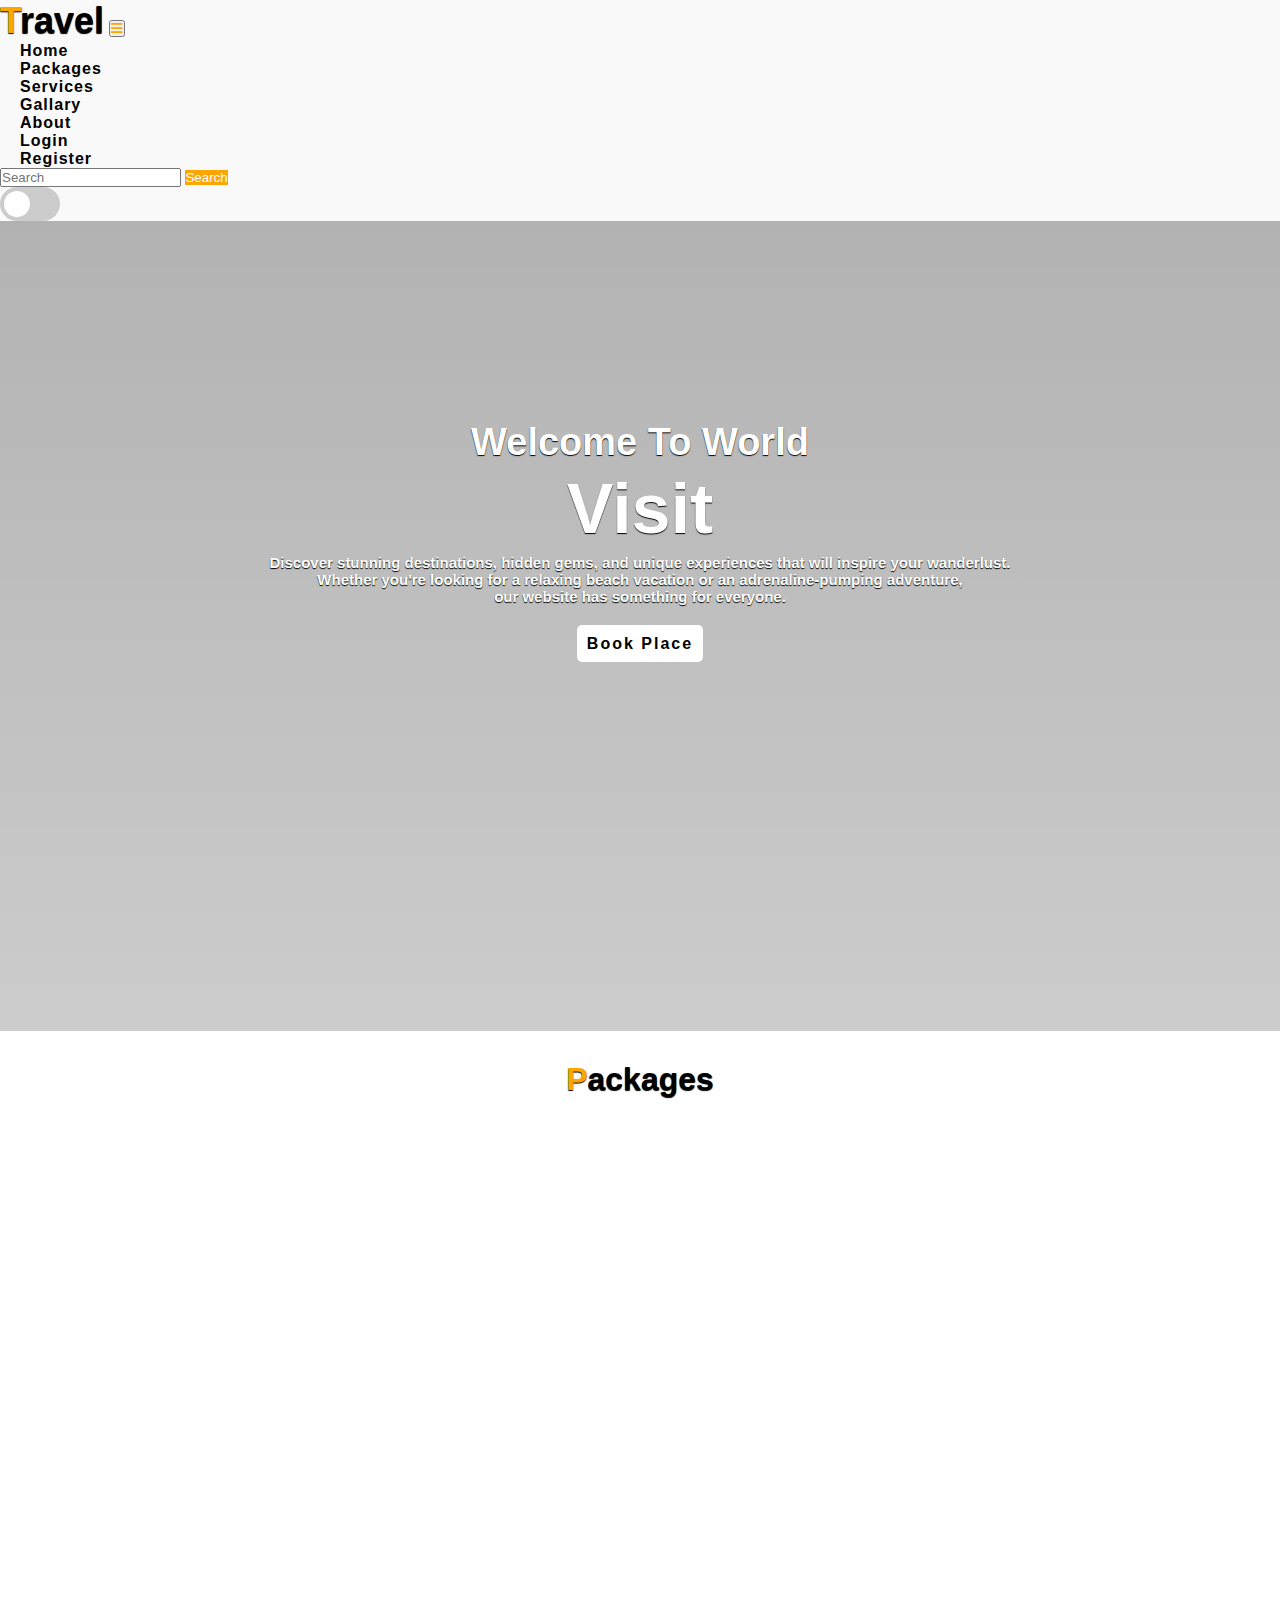
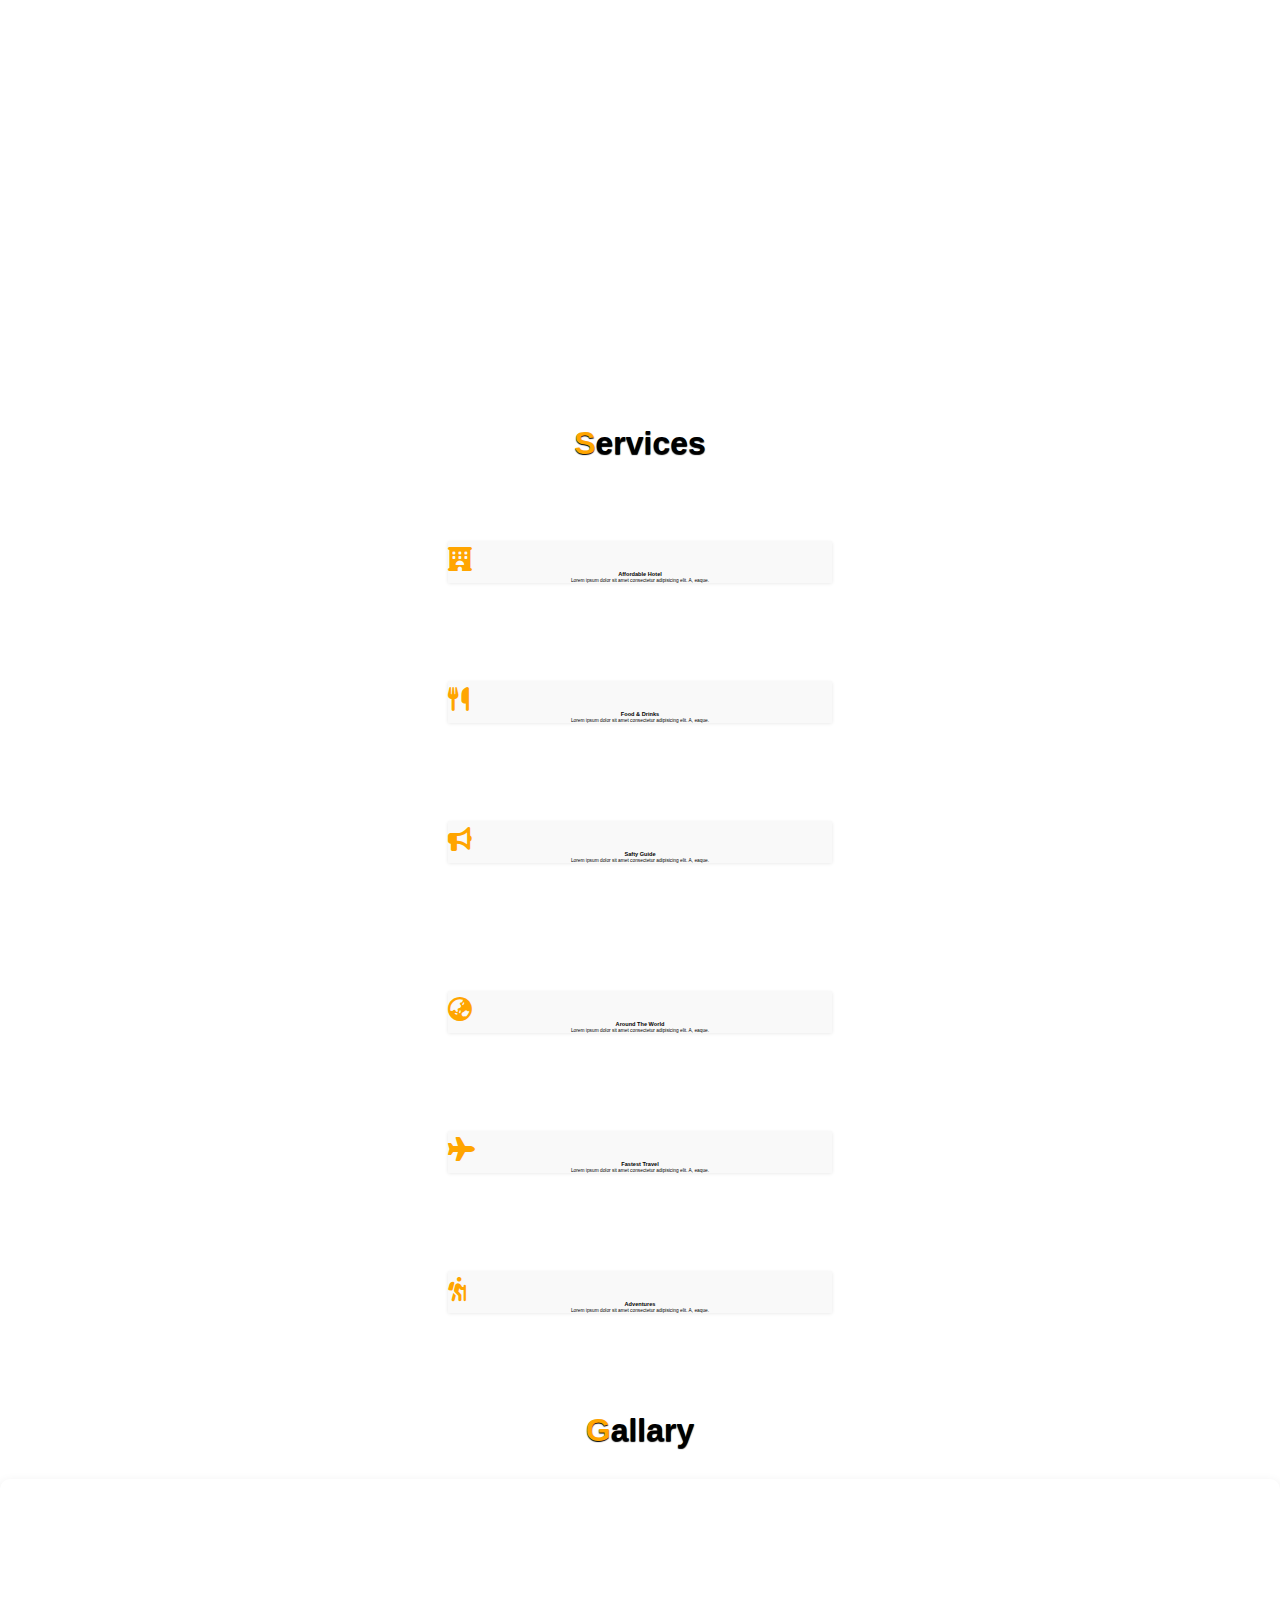
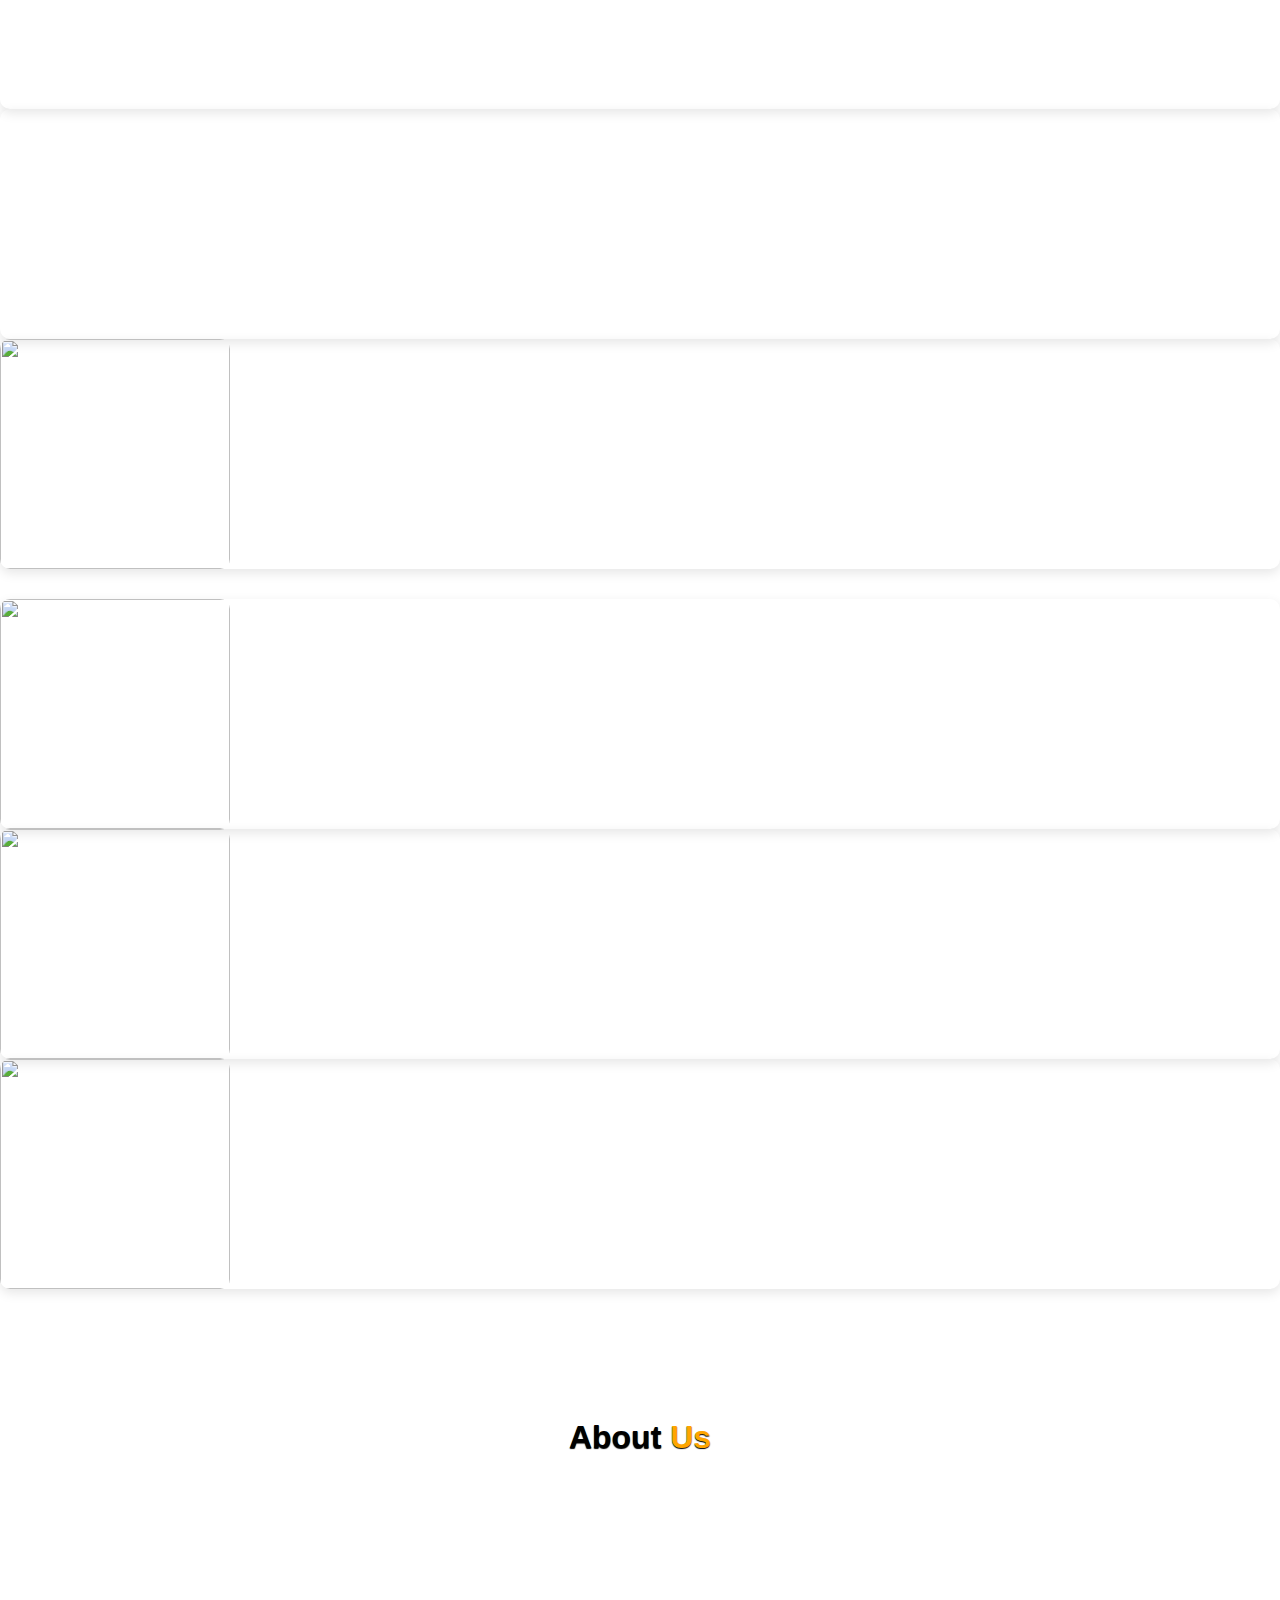
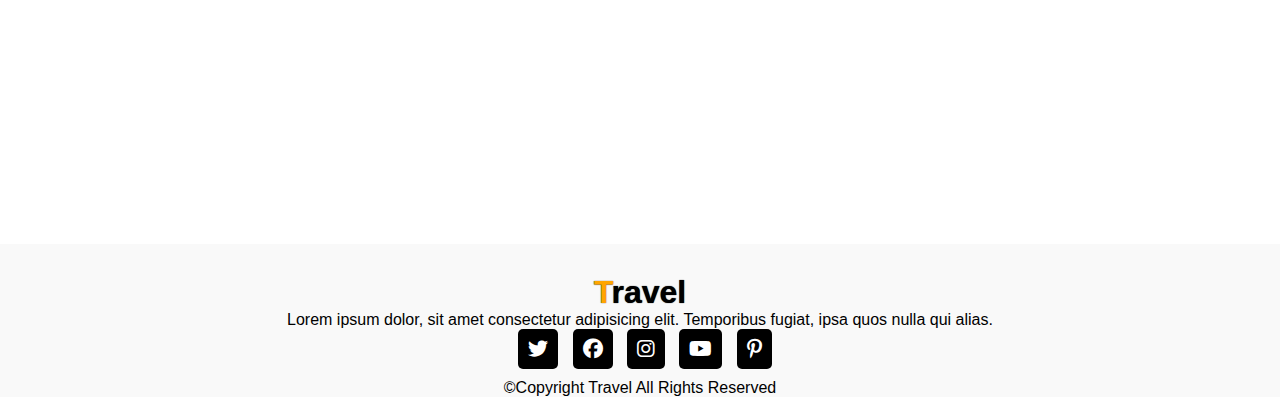
==== commit e80f0999: "last" ====
--- a/index.html
+++ b/index.html
@@ -97,8 +97,8 @@
 
       <h5>Welcome To World</h5>
       <h1>Visit <span class="changecontent"></span></h1>
-      <p>Discover stunning destinations, hidden gems, and unique experiences that will inspire your wanderlust. Whether
-        you're looking for a relaxing beach vacation or an adrenaline-pumping adventure, our website has something for
+      <p>Discover stunning destinations, hidden gems, and unique experiences that will inspire your wanderlust.<br> Whether
+        you're looking for a relaxing beach vacation or an adrenaline-pumping adventure, <br>our website has something for
         everyone.</p>
       <a href="book.html">Book Place</a>
     </div>
@@ -468,13 +468,13 @@
 
       <div class="row" style="margin-top: 50px;">
 
-        <div class="col-md-6 py-3 py-md-0">
+        <div class="col-md-6 py-3 py-md-0 hiddenX">
           <div class="card">
             <img src="./images/about-img.png" alt="">
           </div>
         </div>
 
-        <div class="col-md-6 py-3 py-md-0">
+        <div class="col-md-6 py-3 py-md-0 hiddenY">
           <h2>How Travel Agency Work</h2>
           <p>Welcome to our travel website, where you can embark on a journey of discovery and adventure. With our
             comprehensive travel resources and expert advice, you can explore the world and make unforgettable
--- a/style.css
+++ b/style.css
@@ -1,446 +1,679 @@
-*{
-    margin: 0;
+:root {
+  --primary-color: #ffa500;
+  --text: black;
+  --on-background: white;
+  --on-background-alt: #f9f9f9;
+  --white: white;
+}
+
+[data-theme="dark"] {
+  --white: black;
+  --primary-color: rgb(150, 65, 255);
+  --text: white;
+  --on-background: rgb(7, 7, 7);
+  --on-background-alt: rgba(67, 67, 67, 0.7);
+}
+
+* {
+  margin: 0;
+  padding: 0;
+  box-sizing: border-box;
+  text-decoration: none;
+  list-style: none;
+  scroll-behavior: smooth;
+  font-family: "Lato", sans-serif;
+  
+}
+
+/* Light and Dark Toggle*/
+/* The switch - the box around the slider */
+
+.theme-wrapper {
+  display: flex;
+}
+.switch {
+  position: relative;
+  display: inline-block;
+  width: 60px;
+  height: 34px;
+}
+
+/* Hide default HTML checkbox */
+.switch input {
+  opacity: 0;
+  width: 0;
+  height: 0;
+}
+
+/* The slider */
+.slider {
+  position: absolute;
+  cursor: pointer;
+  top: 0;
+  left: 0;
+  right: 0;
+  bottom: 0;
+  background-color: #ccc;
+  -webkit-transition: 0.4s;
+  transition: 0.4s;
+}
+
+.slider:before {
+  position: absolute;
+  content: "";
+  height: 26px;
+  width: 26px;
+  left: 4px;
+  bottom: 4px;
+  background-color: white;
+  -webkit-transition: 0.4s;
+  transition: 0.4s;
+}
+
+input:checked + .slider {
+  background-color: var(--primary-color);
+}
+
+input:focus + .slider {
+  box-shadow: 0 0 1px --primary-color;
+}
+
+input:checked + .slider:before {
+  -webkit-transform: translateX(26px);
+  -ms-transform: translateX(26px);
+  transform: translateX(26px);
+}
+
+/* Rounded sliders */
+.slider.round {
+  border-radius: 34px;
+}
+
+.slider.round:before {
+  border-radius: 50%;
+}
+
+/* Navbar Start */
+#navbar {
+  background: var(--on-background-alt);
+}
+#logo {
+  font-size: 36px;
+  font-weight: 550;
+  color: var(--text);
+  text-shadow: 0px 1px 1px black;
+  margin-bottom: 5px;
+}
+#logo span {
+  color: var(--primary-color);
+}
+.navbar-toggler span {
+  color: var(--primary-color);
+}
+.navbar-nav {
+  margin-left: 20px;
+}
+#navbar .form-control:focus {
+  border: 3px solid var(--primary-color) !important;
+  box-shadow: 0 0 2px var(--primary-color) !important;
+}
+
+.nav-item .nav-link {
+  font-size: 16px;
+  font-weight: 550;
+  color: var(--text);
+  letter-spacing: 1px;
+  border-radius: 3px;
+  transition: 0.5s ease;
+  border-radius: 16px;
+}
+.nav-item .nav-link:hover {
+  background: var(--primary-color);
+
+  color: white;
+}
+#navbar form button {
+  background: var(--primary-color);
+  color: white;
+  border: none;
+}
+/* Navbar End */
+
+/* Home Section Start */
+.home {
+  width: 100%;
+  height: 90vh;
+  /* background-image: linear-gradient(rgba(0,0,0,0.3),rgba(0,0,0,0.2)), url(./images/videoplayback.webm);*/
+  background-image: linear-gradient(rgba(0, 0, 0, 0.3), rgba(0, 0, 0, 0.2));
+  background-repeat: no-repeat;
+  background-size: cover;
+}
+.back-vedio {
+  position: absolute;
+  top: 0;
+  bottom: 0;
+  z-index: -3;
+}
+@media (min-aspect-ratio: 16/9) {
+  .back-vedio {
+    width: 100%;
+    height: auto;
+  }
+}
+@media (max-aspect-ratio: 16/9) {
+  .back-vedio {
+    width: auto;
+    height: 100%;
+  }
+}
+.home .content {
+  text-align: center;
+  padding-top: 200px;
+}
+.home .content h5 {
+  color: white;
+  font-size: 38px;
+  font-weight: 550;
+  text-shadow: 0px 1px 1px black;
+}
+.home .content h1 {
+  color: white;
+  font-size: 70px;
+  font-weight: 900;
+  text-shadow: 0px 1px 1px black;
+  margin-top: 5px;
+}
+.changecontent::after {
+  content: " ";
+  color: var(--primary-color);
+  text-shadow: 0px 1px 1px black;
+  animation: changetext 15s infinite linear; /* timeing of text cahnge/*/
+}
+@keyframes changetext {
+  0% {
+    content: "France";
+  }
+  10% {
+    content: "Spain";
+  }
+  20% {
+    content: "United States";
+  }
+  30% {
+    content: "China";
+  }
+  40% {
+    content: "India";
+  }
+  50% {
+    content: "Pakistan";
+  }
+  60% {
+    content: "Italy";
+  }
+  70% {
+    content: "Turkey";
+  }
+  80% {
+    content: "Mexico";
+  }
+  90% {
+    content: "Germany";
+  }
+  100% {
+    content: "United kingdom";
+  }
+}
+.home .content p {
+  color: white;
+  font-size: 15px;
+  font-weight: 600;
+  text-shadow: 0px 1px 1px black;
+  margin-bottom: 30px;
+  margin-top: 5px;
+}
+.home .content a {
+  padding: 10px;
+  background: var(--white);
+  color: var(--text);
+  letter-spacing: 2px;
+  font-weight: 550;
+  border-radius: 5px;
+  text-decoration: none;
+  transition: 0.5s;
+}
+.home .content a:hover {
+  background: var(--primary-color);
+  color: white;
+}
+@media (max-width: 850px) {
+  .home {
+    background-position: 50%;
+  }
+}
+@media (max-width: 450px) {
+  .home .content h5 {
+    font-size: 25px;
+  }
+  .home .content h1 {
+    font-size: 38px;
+  }
+  .home .content p {
+    font-size: 13px;
+  }
+}
+/* Home Section End */
+
+/* Section Book Start */
+.book {
+  height: 100%;
+  background: var(--on-background);
+  padding: 50px;
+}
+.main-text h1 {
+  text-align: center;
+  color: var(--text);
+  text-shadow: 0px 1px 1px var(--on-background-alt);
+  font-weight: 600;
+}
+.main-text h1 span {
+  color: var(--primary-color);
+}
+.book .card {
+  border-radius: 10px;
+  box-shadow: 0px 5px 5px -6px black;
+}
+.book .row {
+  margin-top: 30px;
+}
+.book form input {
+  padding: 10px;
+  color: var(--text);
+  background-color: var(--on-background-alt);
+  border: none;
+  outline: none;
+  font-size: 15px;
+  border-radius: 10px;
+  box-shadow: 0px 5px 5px -6px black;
+}
+.book from input::target-text{
+  background-color: var(--on-background-alt);
+}
+
+.book form input:focus{
+  color: var(--text);
+  background-color: var(--on-background-alt);
+}
+
+.book form textarea {
+  border: none;
+  border-radius: 10px;
+  resize: none;
+  box-shadow: 0px 5px 5px -6px black;
+  height: 200px;
+  background-color: var(--on-background-alt);
+}
+
+.book form input[type="date"]::-webkit-calendar-picker-indicator {
+  filter: invert(1);
+}
+.book form textarea:focus{
+  color: var(--text);
+  background-color: var(--on-background-alt);
+}
+.book .submit {
+  width: 160px;
+  font-size: 16px;
+  font-weight: 550;
+  background: var(--primary-color);
+  /* background: ; */
+  color: white;
+  margin-top: 10px;
+  transition: 0.5s;
+}
+.book .submit:hover {
+  width: 170px;
+}
+@media (max-width: 765px) {
+  .book {
     padding: 0;
-    box-sizing: border-box;
-    text-decoration: none;
-    list-style: none;
-    scroll-behavior: smooth;
-    font-family: 'Lato', sans-serif;
-}
-
-
-/* Navbar Start */
-#navbar{
-    background: #f9f9f9;
-}
-#logo{
-    font-size: 36px;
-    font-weight: 550;
-    color: black;
-    text-shadow: 0px 1px 1px black;
-    margin-bottom: 5px;
-}
-#logo span{
-    color: #ffa500;
-}
-.navbar-toggler span{
-    color: #ffa500;
-}
-.navbar-nav{
-    margin-left: 20px;
-}
-.form-control:focus {
-    border: 3px solid #ffa6008a !important;
-    box-shadow: 0 0 2px #ffa500 !important;
-  }
-   
-.nav-item .nav-link{
-    font-size: 16px;
-    font-weight: 550;
-    color: rgb(69, 67, 66);
-    letter-spacing: 1px;
-    border-radius: 3px;
-    transition: 0.5s ease;
-    border-radius: 16px;
-    
-    
-}
-.nav-item .nav-link:hover{
-    background: #ffa500;
-    
-    color: white;
-}
-#navbar form button{
-    background: orange;
-    color: white;
-    border: none;
-}
-/* Navbar End */
-
-/* Home Section Start */
-.home{
-    width: 100%;
-    height: 90vh;
-   /* background-image: linear-gradient(rgba(0,0,0,0.3),rgba(0,0,0,0.2)), url(./images/videoplayback.webm);*/
-    background-image: linear-gradient(rgba(0,0,0,0.3),rgba(0,0,0,0.2));
-    background-repeat: no-repeat;
-    background-size: cover;
-}
-.back-vedio{
-    position:absolute ;
-    top: 0;
-    bottom: 0;
-    z-index: -3;
-}
-@media (min-aspect-ratio:16/9) {
-    .back-vedio{
-        width:100%;
-        height:auto;
-    }
-}
-@media (max-aspect-ratio:16/9) {
-    .back-vedio{
-        width:auto;
-        height:100%;
-    }
-}
-.home .content{
-    text-align: center;
-    padding-top: 200px;
-}
-.home .content h5{
-    color: white;
-    font-size: 38px;
-    font-weight: 550;
-    text-shadow: 0px 1px 1px black;
-}
-.home .content h1{
-    color: white;
-    font-size: 70px;
-    font-weight: 900;
-    text-shadow: 0px 1px 1px black;
-    margin-top: 5px;
-}
-.changecontent::after{
-    content: ' ';
-    color: #ffa500;
-    text-shadow: 0px 1px 1px black;
-    animation: changetext 15s infinite linear; /* timeing of text cahnge/*/
-} 
-@keyframes changetext{
-    0%{content: "France";}
-    10%{content: "Spain";}
-    20%{content: "United States";}
-    30%{content: "China";}  
-    40%{content: "India";}
-    50%{content: "Pakistan";}
-    60%{content: "Italy";}
-    70%{content: "Turkey";}
-    80%{content: "Mexico";}
-    90%{content: "Germany";}
-    100%{content: "United kingdom";}
-} 
-.home .content p{
-    color: white;
-    font-size: 15px;
-    font-weight: 600;
-    text-shadow: 0px 1px 1px black;
-    margin-bottom: 30px;
-    margin-top: 5px;
-}
-.home .content a{
-    padding: 10px;
-    background: white;
-    color: black;
-    letter-spacing: 2px;
-    font-weight: 550;
-    border-radius: 5px;
-    text-decoration: none;
-    transition: 0.5s;
-}
-.home .content a:hover{
-    background: #ffa500;
-    color: white;
-}
-@media (max-width:850px){
-    .home{
-        background-position: 50%;
-    }
-}
-@media (max-width:450px){
-    .home .content h5{
-        font-size: 25px;
-    }
-    .home .content h1{
-        font-size: 38px;
-    }
-    .home .content p{
-        font-size: 13px;
-    }
-}
-/* Home Section End */
-
-/* Section Book Start */
-.book{
-    background: #f9f9f9;
-    padding: 50px;
-}
-.main-text h1{
-    text-align: center;
-    text-shadow: 0px 1px 1px black;
-    font-weight: 600;
-}
-.main-text h1 span{
-    color: #ffa500;
-}
-.book .card{
-    border-radius: 10px;
-    box-shadow: 0px 5px 5px -6px black;
-}
-.book .row{
-    margin-top: 30px;
-}
-.book form input{
-    padding: 10px;
-    color: black;
-    border: none;
-    outline: none;
-    font-size: 15px;
-    border-radius: 10px;
-    box-shadow: 0px 5px 5px -6px black;
-}
-.book form textarea{
-    border: none;
-    border-radius: 10px;
-    resize: none;
-    box-shadow: 0px 5px 5px -6px black;
-    height: 200px;
-}
-.book .submit{
-    width: 160px;
-    font-size: 16px;
-    font-weight: 550;
-    background: #ffa500;
-    color: white;
-    margin-top: 10px;
-    transition: 0.5s;
-}
-.book .submit:hover{
-    width: 170px;
-}
-@media (max-width:765px){
-    .book{
-        padding: 0;
-    }
-    .main-text h1{
-        padding: 20px;
-    }
+  }
+  .main-text h1 {
+    padding: 20px;
+  }
 }
 /* Section Book End */
 
-
-
-
-
 /* Section Packages Start */
-.main-txt h1{
-    text-align: center;
-    margin-top: 30px;
-    font-weight: 600;
-    text-shadow: 0px 1px 1px black;
-}
-.main-txt h1 span{
-    color: #ffa500;
-}
-.packages .card{
-    border-radius: 5px;
-    border: none;
-    box-shadow: rgba(0,0,0,0.1) 0px 4px 12px;
-}
-.packages .card img{
-    border-radius: 5px;
-}
-.packages .card .card-body{
-    background: transparent;
-}
-.packages .card .card-body h3{
-    font-size: 25px;
-    font-weight: 600;
-}
-.packages .card .card-body p{
-    font-size: 15px;
-}
-.checked{
-    color: #ffa500;
-}
-.star i{
-    font-size: 15px;
-}
-.packages .card .card-body h6{
-    font-size: 20px;
-}
-.packages .card .card-body a{
-    padding: 10px;
-    text-decoration: none;
-    background: #ffa500;
-    color: white;
-    border-radius: 5px;
-}
-.hiddenX{
+.packages {
+  background: var(--on-background);
+ 
+  
+}
+.main-txt h1 {
+  text-align: center;
+  color: var(--text);
+  margin-top: 30px;
+  font-weight: 600;
+  text-shadow: 0px 1px 1px black;
+}
+.main-txt h1 span {
+  color: var(--primary-color);
+}
+.packages .card {
+  border-radius: 5px;
+  border: none;
+  background: var(--on-background-alt);
+  color: var(--text);
+  box-shadow: rgba(0, 0, 0, 0.1) 0px 4px 12px;
+}
+.packages .card img {
+  border-radius: 5px;
+}
+.packages .card .card-body {
+  background: transparent;
+}
+.packages .card .card-body h3 {
+  font-size: 25px;
+  font-weight: 600;
+}
+.packages .card .card-body p {
+  font-size: 15px;
+}
+.checked {
+  color: var(--primary-color);
+}
+.star i {
+  font-size: 15px;
+}
+.packages .card .card-body h6 {
+  font-size: 20px;
+}
+.packages .card .card-body a {
+  padding: 10px;
+  text-decoration: none;
+  background: var(--primary-color);
+  color: white;
+  border-radius: 5px;
+}
+.hiddenX {
+  opacity: 0;
+  transition: all 1.5s;
+  transform: translateX(-30%);
+}
+.hiddenY {
+  opacity: 0;
+  transition: all 1.5s;
+  transform: translateX(30%);
+}
+
+.fade{
+  opacity: 0;
+  transition: all 3s;
+  
+}
+
+/* Section Packages End */
+
+/* Section Services Start */
+.services {
+  background: var(--on-background);
+  margin-top: 50px;
+}
+.services .card {
+  background: var(--on-background-alt);
+  color: var(--text);
+  box-shadow: rgba(0, 0, 0, 0.1) 0px 4px 12px;
+  border: none;
+  cursor: pointer;
+}
+.services .card i {
+  font-size: 80px;
+  text-align: center;
+  color: var(--primary-color);
+  margin-top: 20px;
+}
+.services .card .card-body h3 {
+  font-weight: 600;
+}
+.services .card .card-body {
+  text-align: center;
+}
+.pop {
+  scale: 0.3;
+  transition: all 0.5s ease;
+}
+/* Section Services End */
+
+/* Section Gallary Start */
+.gallary {
+  color: (var(--text));
+  margin-top: 50px;
+  background-color: var(--on-background);
+}
+.gallary .card {
+  border-radius: 10px;
+  box-shadow: rgba(0, 0, 0, 0.1) 0px 4px 12px;
+  cursor: pointer;
+}
+.gallary .card img {
+  border-radius: 10px;
+  transition: 0.5s;
+}
+
+.img {
+  display: block;
+}
+.content-text {
+  width: 100%;
+  height: 100%;
+  top: 0;
+  left: 0;
+  position: absolute;
+  background: rgba(0, 0, 0, 0.6);
+  display: flex;
+  justify-content: center;
+  align-items: center;
+  flex-direction: column;
+  opacity: 0;
+  transition: 0.6s;
+  color: white;
+  border-radius: 10px;
+  z-index: 1;
+}
+.content-text:hover {
+  opacity: 1;
+}
+.gallary .card img:hover {
+  transform: scale(1.1);
+}
+/* Section Gallary End */
+
+/* About Start */
+.about {
+  padding: 50px;
+  margin-top: 050px;
+  background: var(--on-background);
+}
+.about .card {
+  border-radius: 10px;
+}
+.about .card img {
+  border-radius: 10px;
+  border-color: var(--on-background);
+  background-color: var(--on-background);
+}
+
+.about h2 {
+  font-weight: 600;
+  letter-spacing: 1px;
+  
+  color:var(--text);
+}
+.about p {
+  font-weight: 500;
+  color:var(--text);
+}
+#about-btn {
+  width: 150px;
+  height: 38px;
+  border: none;
+  border-radius: 5px;
+  background: var(--primary-color);
+  color: white;
+  letter-spacing: 2px;
+  font-weight: 550;
+  transition: 0.5s ease;
+  cursor: pointer;
+}
+#about-btn:hover {
+  width: 300px;
+}
+@media (max-width: 765px) {
+  .about {
+    padding: 0;
+  }
+}
+/* About End */
+
+/* Footer Start */
+#footer {
+  width: 100%;
+  margin-top: 150px;
+  text-align: center;
+  color: var(--text);
+  background: var(--on-background-alt);
+}
+#footer h1 {
+  font-weight: 600;
+  padding-top: 30px;
+  text-shadow: 0px 0px 1px black;
+}
+#footer h1 span {
+  color: var(--primary-color);
+}
+.social-links i {
+  padding: 10px;
+  border-radius: 5px;
+  font-size: 20px;
+  background: black;
+  color: white;
+  margin-left: 10px;
+  margin-bottom: 10px;
+  transition: 0.5s ease;
+  cursor: pointer;
+}
+.social-links i:hover {
+  background: var(--primary-color);
+}
+/* Footer End */
+
+.show {
+  opacity: 1;
+  transform: translateX(0%);
+  scale: 1;
+}
+
+
+/*js validation */
+.valid{
+  border-bottom: 2px solid green;
+}
+.invalid{
+  border-bottom: 2px solid red;
+}
+.star {
+  fill: gray;
+  stroke: black;
+  stroke-width: 2px;
+}
+.star-active {
+  fill: gold;
+}
+
+
+/*D3 js*/
+.review-container {
+  display: flex;
+  flex-wrap: wrap;
+}
+
+.review {
+  width: 30%;
+  margin: 20px;
+  padding: 20px;
+  border: 1px solid #ccc;
+  border-radius: 5px;
+  box-shadow: 2px 2px 5px #ccc;
+  background-color: #fff;
+  position: relative;
+  overflow: hidden;
+  transition: all 0.3s ease;
+}
+
+.review:hover {
+  box-shadow: 2px 2px 10px #aaa;
+  transform: scale(1.05);
+}
+
+.review::before {
+  content: '';
+  position: absolute;
+  top: 0;
+  left: 0;
+  width: 100%;
+  height: 100%;
+  background-color: rgba(255, 255, 255, 0.5);
+  z-index: 1;
+  opacity: 0;
+  transition: all 0.3s ease;
+}
+
+.review:hover::before {
+  opacity: 1;
+}
+
+.review .author {
+  font-weight: bold;
+  margin-bottom: 10px;
+}
+
+.review .rating {
+  color: #f0ad4e;
+  margin-bottom: 10px;
+}
+
+.review .text {
+  line-height: 1.5em;
+}
+
+/*
+
+deatils of place
+
+*/
+#cursor {
+  display: inline-block;
+  animation: blink 0.7s infinite;
+}
+
+@keyframes blink {
+  0% {
     opacity: 0;
-    transition: all 1.5s;
-    transform: translateX(-30%);
-}
-.hiddenY{
+  }
+  50% {
+    opacity: 1;
+  }
+  100% {
     opacity: 0;
-    transition: all 1.5s;
-    transform: translateX(30%)
-}
-
-
-/* Section Packages End */
-
-
-
-
-/* Section Services Start */
-.services{
-    background: #f9f9f9;
-    margin-top: 50px;
-}
-.services .card{
-    box-shadow: rgba(0,0,0,0.1) 0px 4px 12px;
-    border: none;
-    cursor: pointer;
-}
-.services .card i{
-    font-size: 80px;
-    text-align: center;
-    color: #ffa500;
-    margin-top: 20px;
-}
-.services .card .card-body h3{
-    font-weight: 600;
-}
-.services .card .card-body{
-    text-align: center;
-}
-.pop{
-    scale: 0.3;
-    transition: all .5s ease ;
-}
-/* Section Services End */
-
-
-
-
-
-/* Section Gallary Start */
-.gallary{
-    margin-top: 50px;
-}
-.gallary .card{
-    border-radius: 10px;
-    box-shadow: rgba(0,0,0,0.1) 0px 4px 12px;
-    cursor: pointer;
-}
-.gallary .card img{
-    border-radius: 10px;
-    transition: 0.5s;
-}
-
-.img{
-    display: block;
-}
-.content-text{
-    width: 100%;
-    height: 100%;
-    top: 0;
-    left: 0;
-    position:absolute;
-    background: rgba(0,0,0,0.6);
-    display: flex;
-    justify-content: center;
-    align-items: center;
-    flex-direction: column;
-    opacity: 0;
-    transition: 0.6s ;
-    color: white;
-    border-radius: 10px;
-    z-index: 1;
-}
-.content-text:hover{
-    opacity: 1;
-    
-}
-.gallary .card img:hover{
-    transform: scale(1.1)   ;
-    
-}
-/* Section Gallary End */
-
-
-
-
-/* About Start */
-.about{
-    padding: 50px;
-    margin-top: 50px;
-    background: #f9f9f9;
-}
-.about .card{
-    border-radius: 10px;
-}
-.about .card img{
-    border-radius: 10px;
-}
-.about h2{
-    font-weight: 600;
-    letter-spacing: 1px;
-}
-.about p{
-    font-weight: 500;
-}
-#about-btn{
-    width: 150px;
-    height: 38px;
-    border: none;
-    border-radius: 5px;
-    background: #ffa500;
-    color: white;
-    letter-spacing: 2px;
-    font-weight: 550;
-    transition: 0.5s ease;
-    cursor: pointer;
-}
-#about-btn:hover{
-    width: 300px;
-}
-@media (max-width:765px){
-    .about{
-        padding: 0;
-    }
-}
-/* About End */
-
-
-
-
-/* Footer Start */
-#footer{
-    width: 100%;
-    margin-top: 150px;
-    text-align: center;
-    background: #f9f9f9;
-}
-#footer h1{
-    font-weight: 600;
-    padding-top: 30px;
-    text-shadow: 0px 0px 1px black;
-}
-#footer h1 span{
-    color: #ffa500;
-}
-.social-links i{
-    padding: 10px;
-    border-radius: 5px;
-    font-size: 20px;
-    background: black;
-    color: white;
-    margin-left: 10px;
-    margin-bottom: 10px;
-    transition: 0.5s ease;
-    cursor: pointer;
-}
-.social-links i:hover{
-    background: #ffa500;
-}
-/* Footer End */
-
-
-.show{
-    opacity: 1;
-    transform: translateX(0%);
-    scale: 1;
-    
-}+  }
+}
+/*d3 js*/
+
+.legend {
+  width: 16px;
+  
+  height: 16px;
+  border: 1px solid #ccc;
+}
+
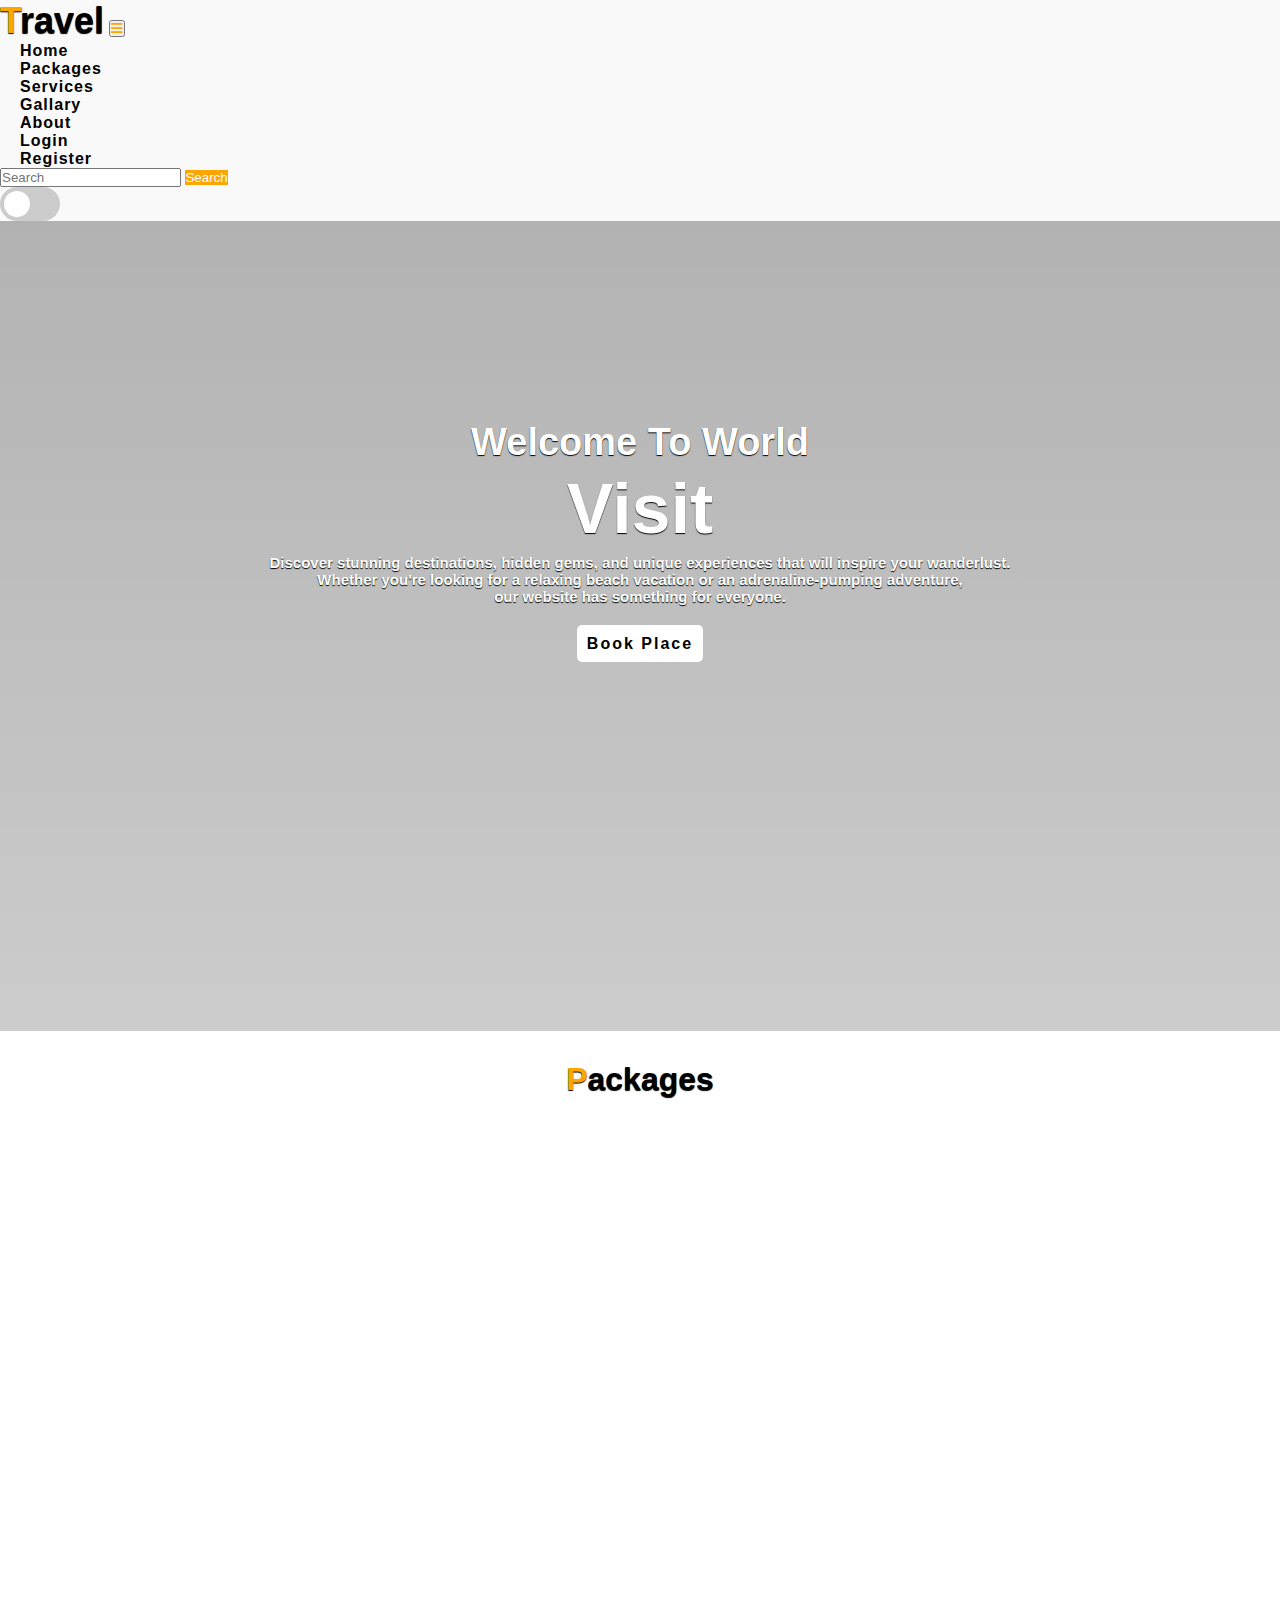
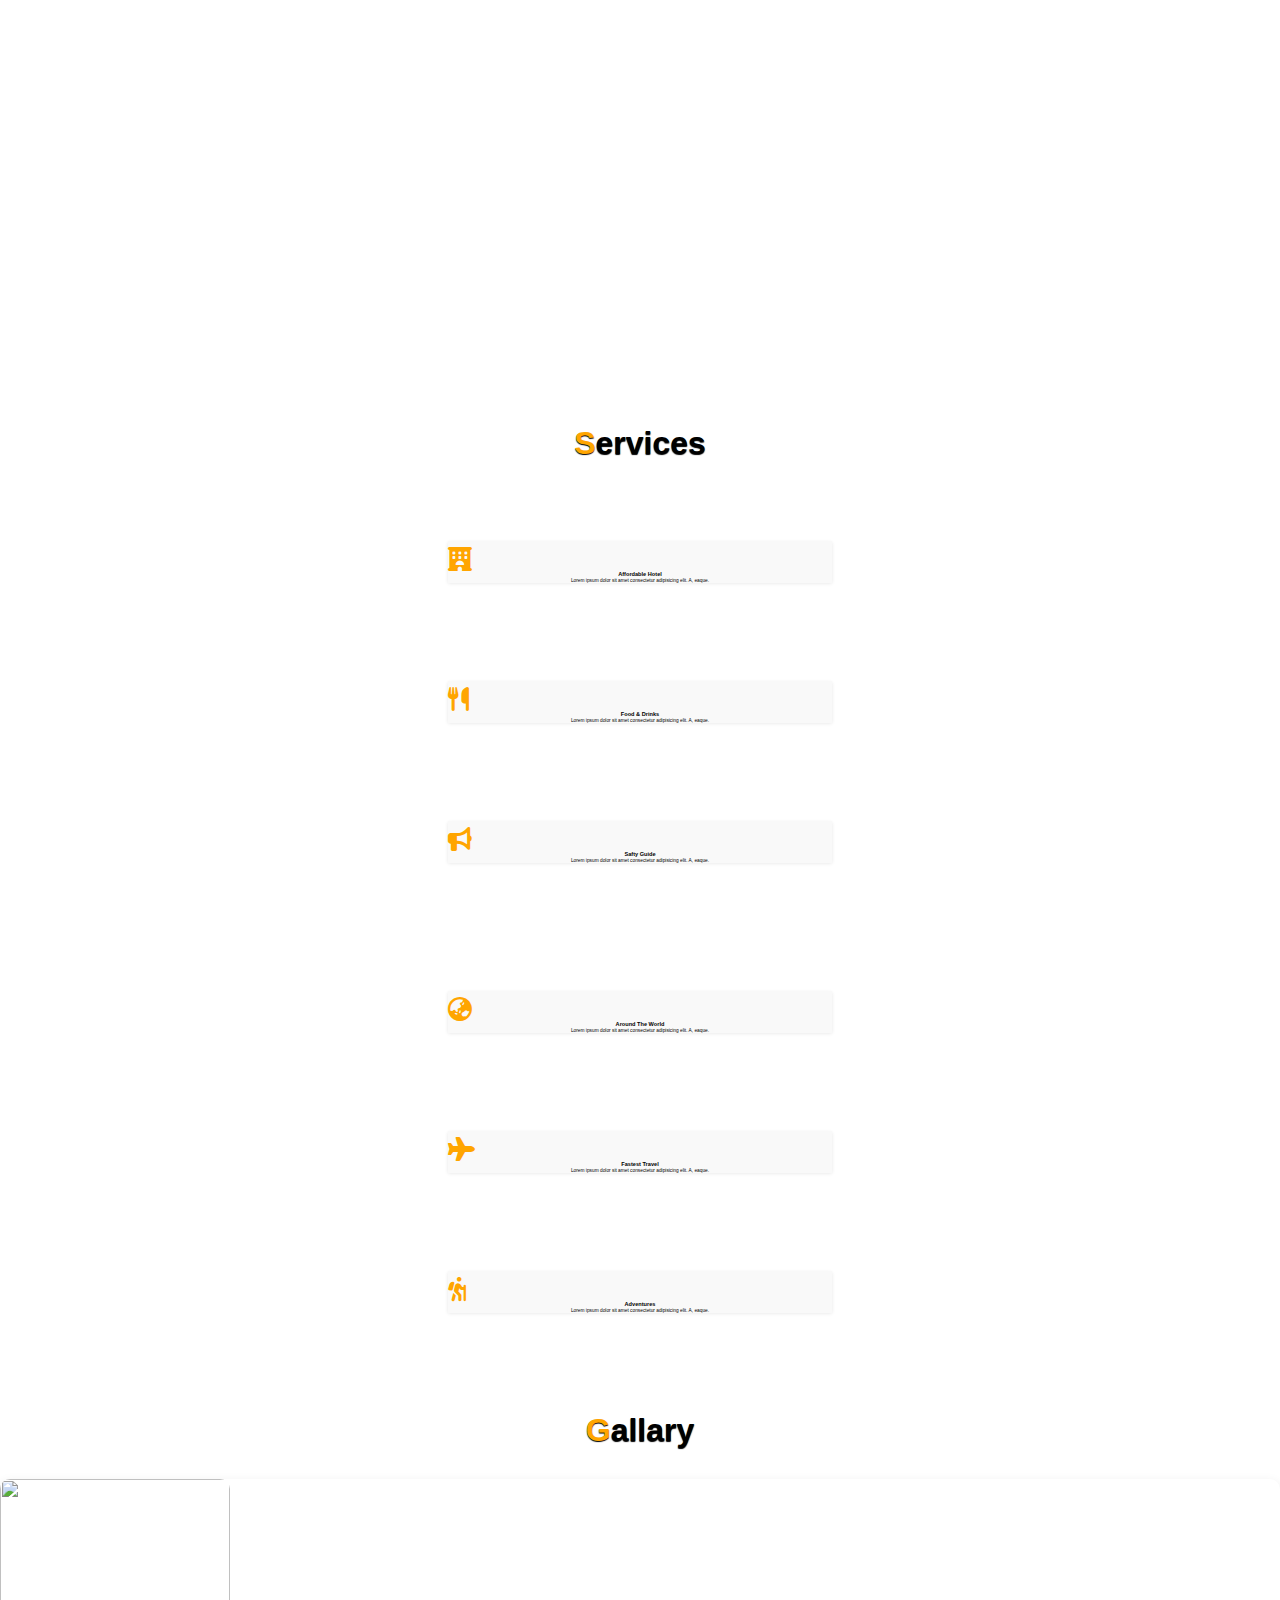
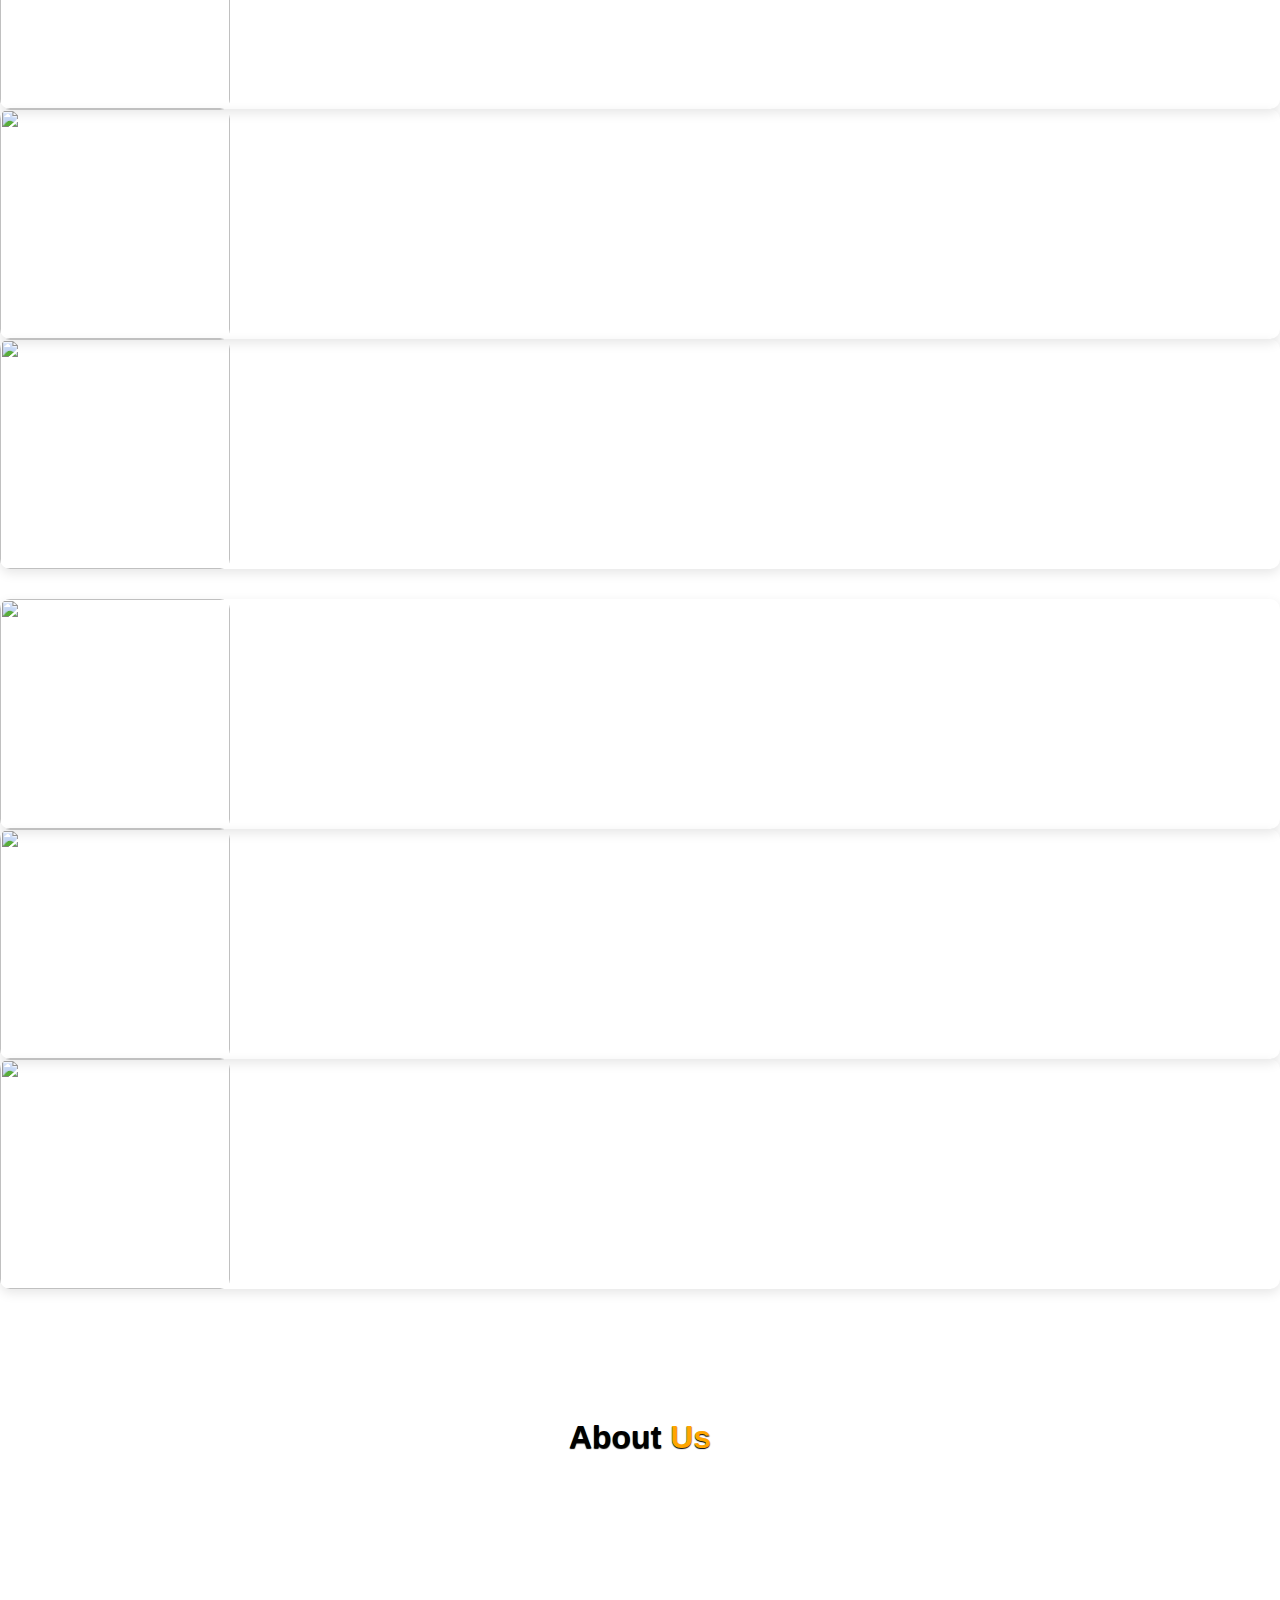
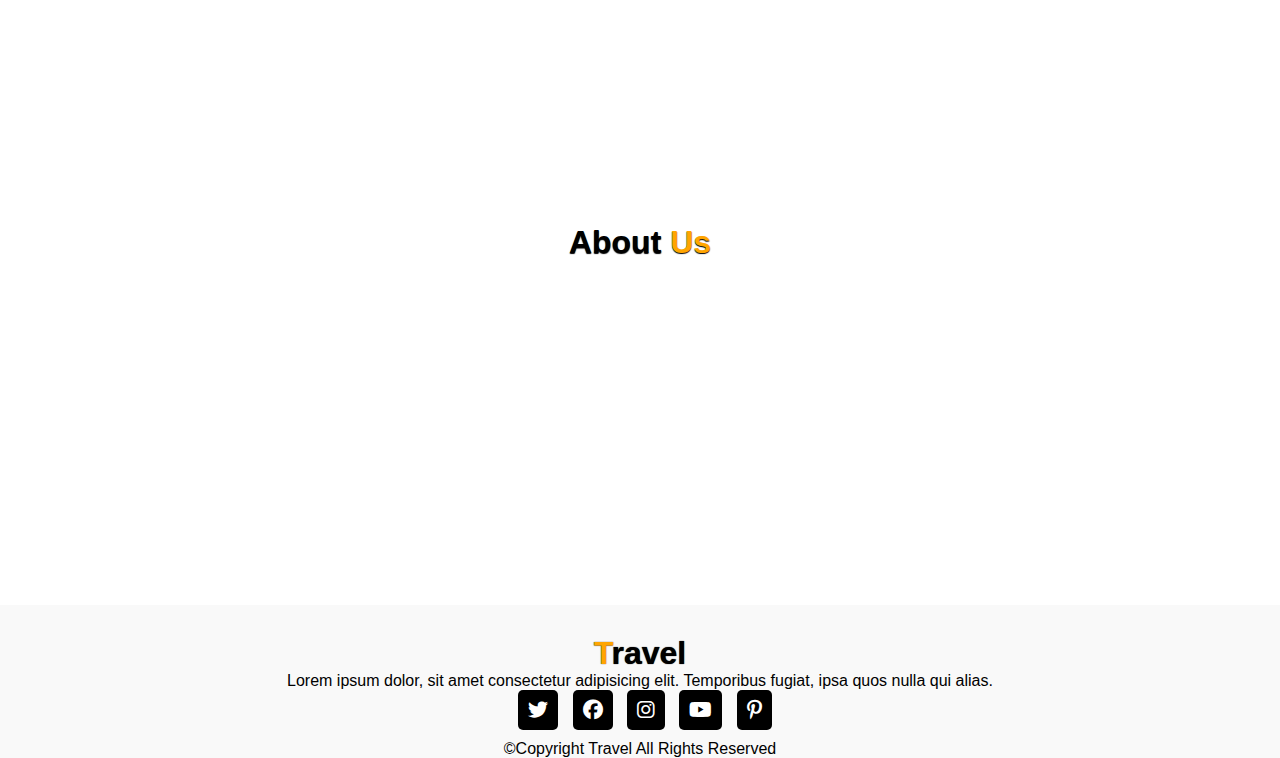
==== commit 62e4ee36: "last pakka last" ====
--- a/index.html
+++ b/index.html
@@ -304,7 +304,7 @@
 
       <div class="row" style="margin-top: 30px;">
 
-        <div class="col-md-4 py-3 py-md-0">
+        <div class="col-md-4 py-3 py-md-0 up">
 
           <div class="card pop">
             <i class="fas fa-hotel"></i>
@@ -401,30 +401,21 @@
       <div class="row" style="margin-top: 30px;">
         <div class="col-md-4 py-3 py-md-0">
           <div class="card ">
-            <img src="./images/g1.png" class="img fade" alt="" height="230px">
-            <div class="content-text">
-              <!-- <h1>Pyramid</h1>
-              <p>hello</p> -->
-            </div>
+            <img src="./images/g1.png"  alt="" height="230px">
+            
 
           </div>
         </div>
         <div class="col-md-4 py-3 py-md-0">
           <div class="card">
-            <img src="./images/g2.png" class="fade" alt="" height="230px">
-            <div class="content-text">
-              <!-- <h1>hi</h1>
-              <p>hello</p> -->
-            </div>
+            <img src="./images/g2.png" alt="" height="230px">
+            
           </div>
         </div>
         <div class="col-md-4 py-3 py-md-0">
           <div class="card">
             <img src="./images/g3.png" alt="" height="230px">
-            <div class="content-text">
-              <!-- <h1>hi</h1>
-              <p>hello</p> -->
-            </div>
+           
           </div>
         </div>
       </div>
@@ -493,7 +484,28 @@
   </section>
   <!-- About End -->
 
-
+  <section class="about" id="about">
+    <div class="container">
+
+      <div class="main-txt">
+        <h1>About <span>Us</span></h1>
+      </div>
+
+      <div class="row" style="margin-top: 50px;">
+
+        
+
+        <div class="col-md-6 py-3 py-md-0 hiddenX">
+          <h2>Still  Confused !!!!<br>
+             Then See our Travel History</h2>
+          
+         <a href="stats.html" ><button id="about-btn">statistics</button></a>
+        </div>
+
+      </div>
+
+    </div>
+  </section>
 
 
 
--- a/style.css
+++ b/style.css
@@ -13,6 +13,10 @@
   --on-background: rgb(7, 7, 7);
   --on-background-alt: rgba(67, 67, 67, 0.7);
 }
+body {
+  overflow-x: hidden;
+}
+
 
 * {
   margin: 0;
@@ -439,6 +443,7 @@
 .services .card .card-body {
   text-align: center;
 }
+
 .pop {
   scale: 0.3;
   transition: all 0.5s ease;
@@ -677,3 +682,6 @@
   border: 1px solid #ccc;
 }
 
+.legend div{
+  font-weight: 500;
+}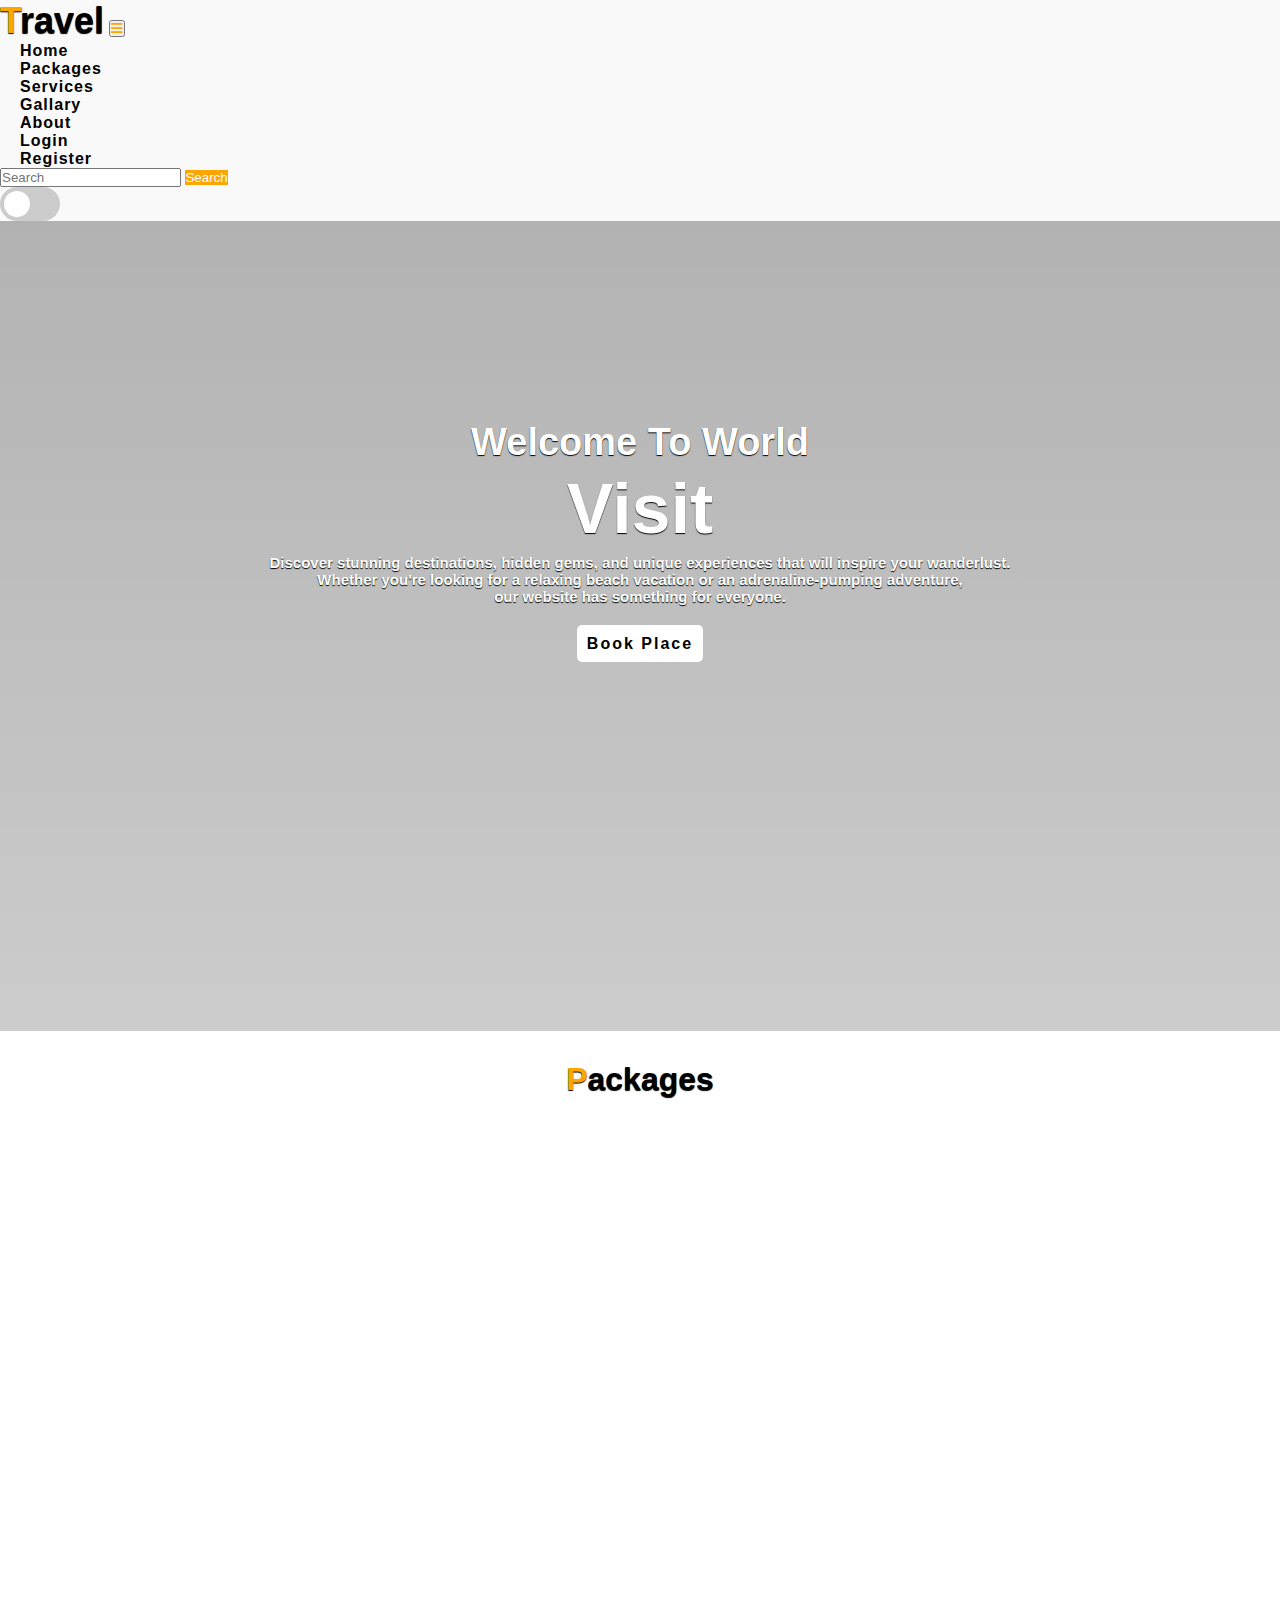
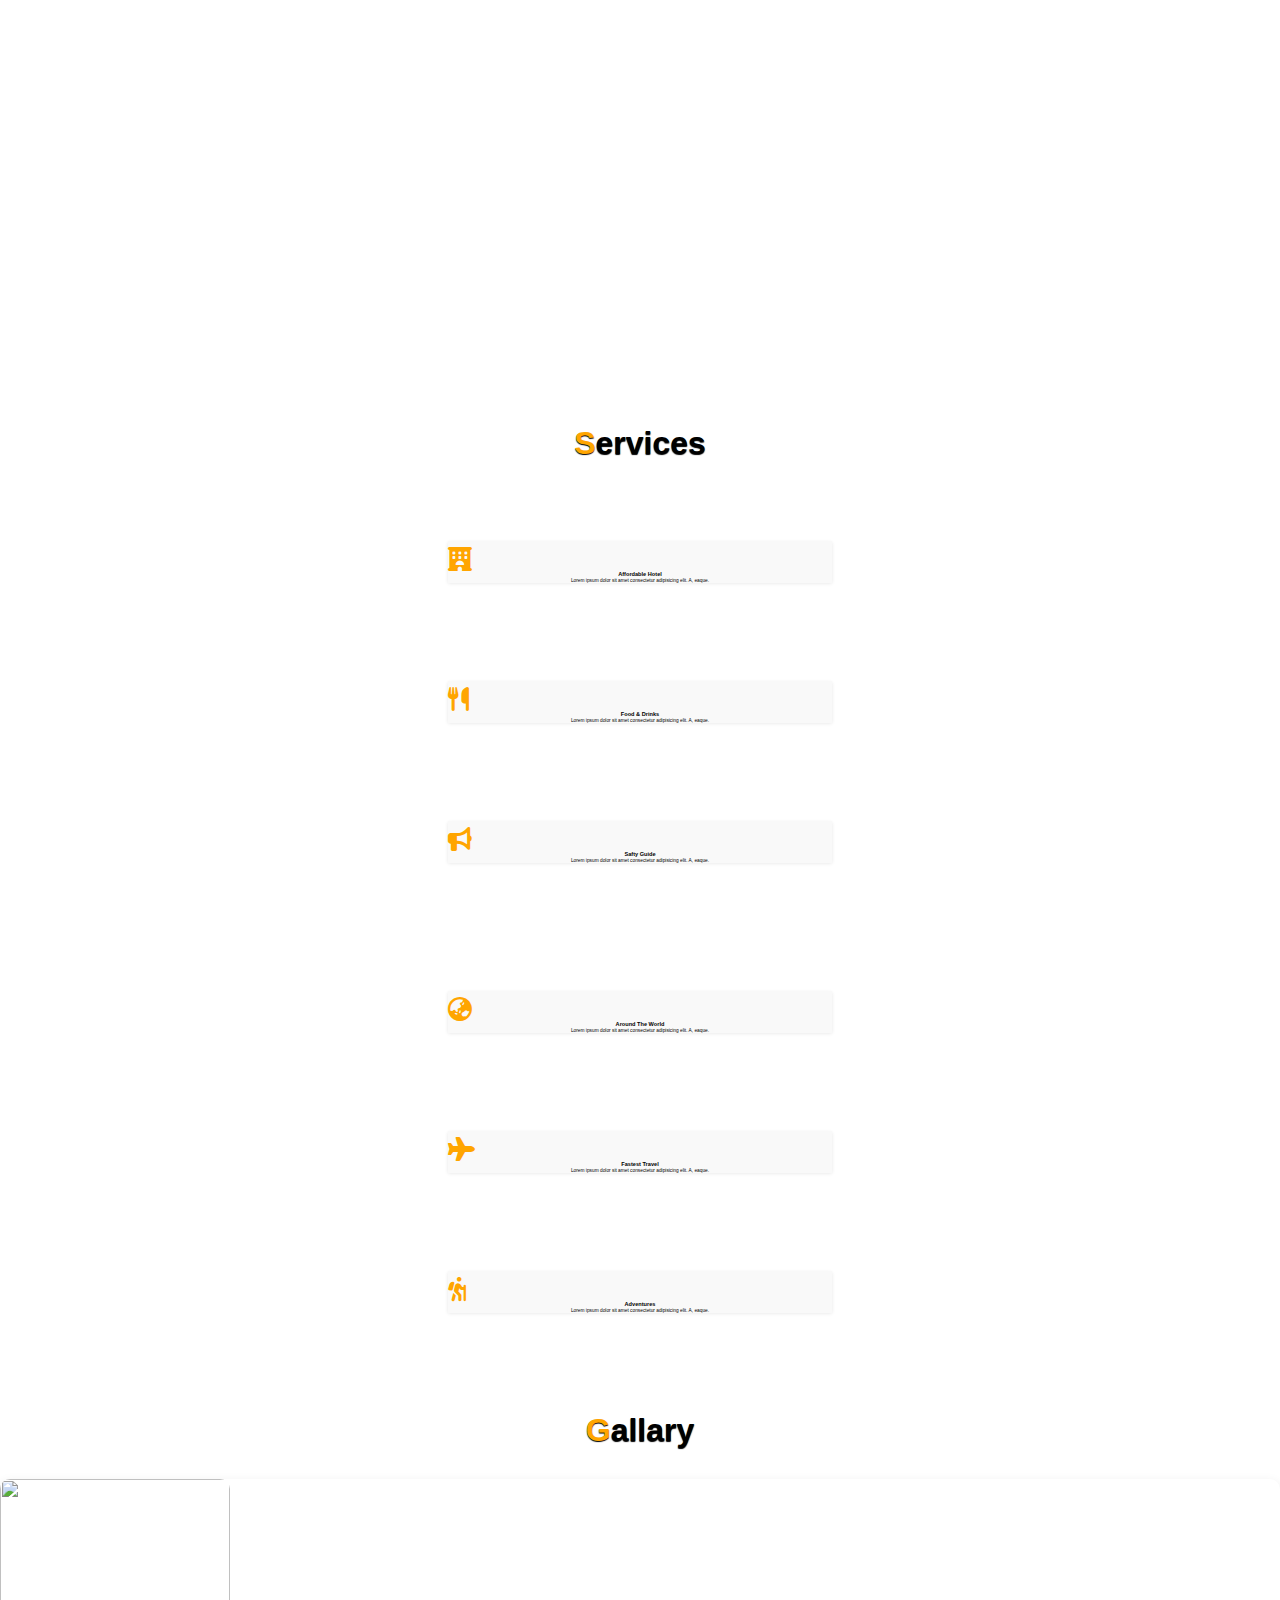
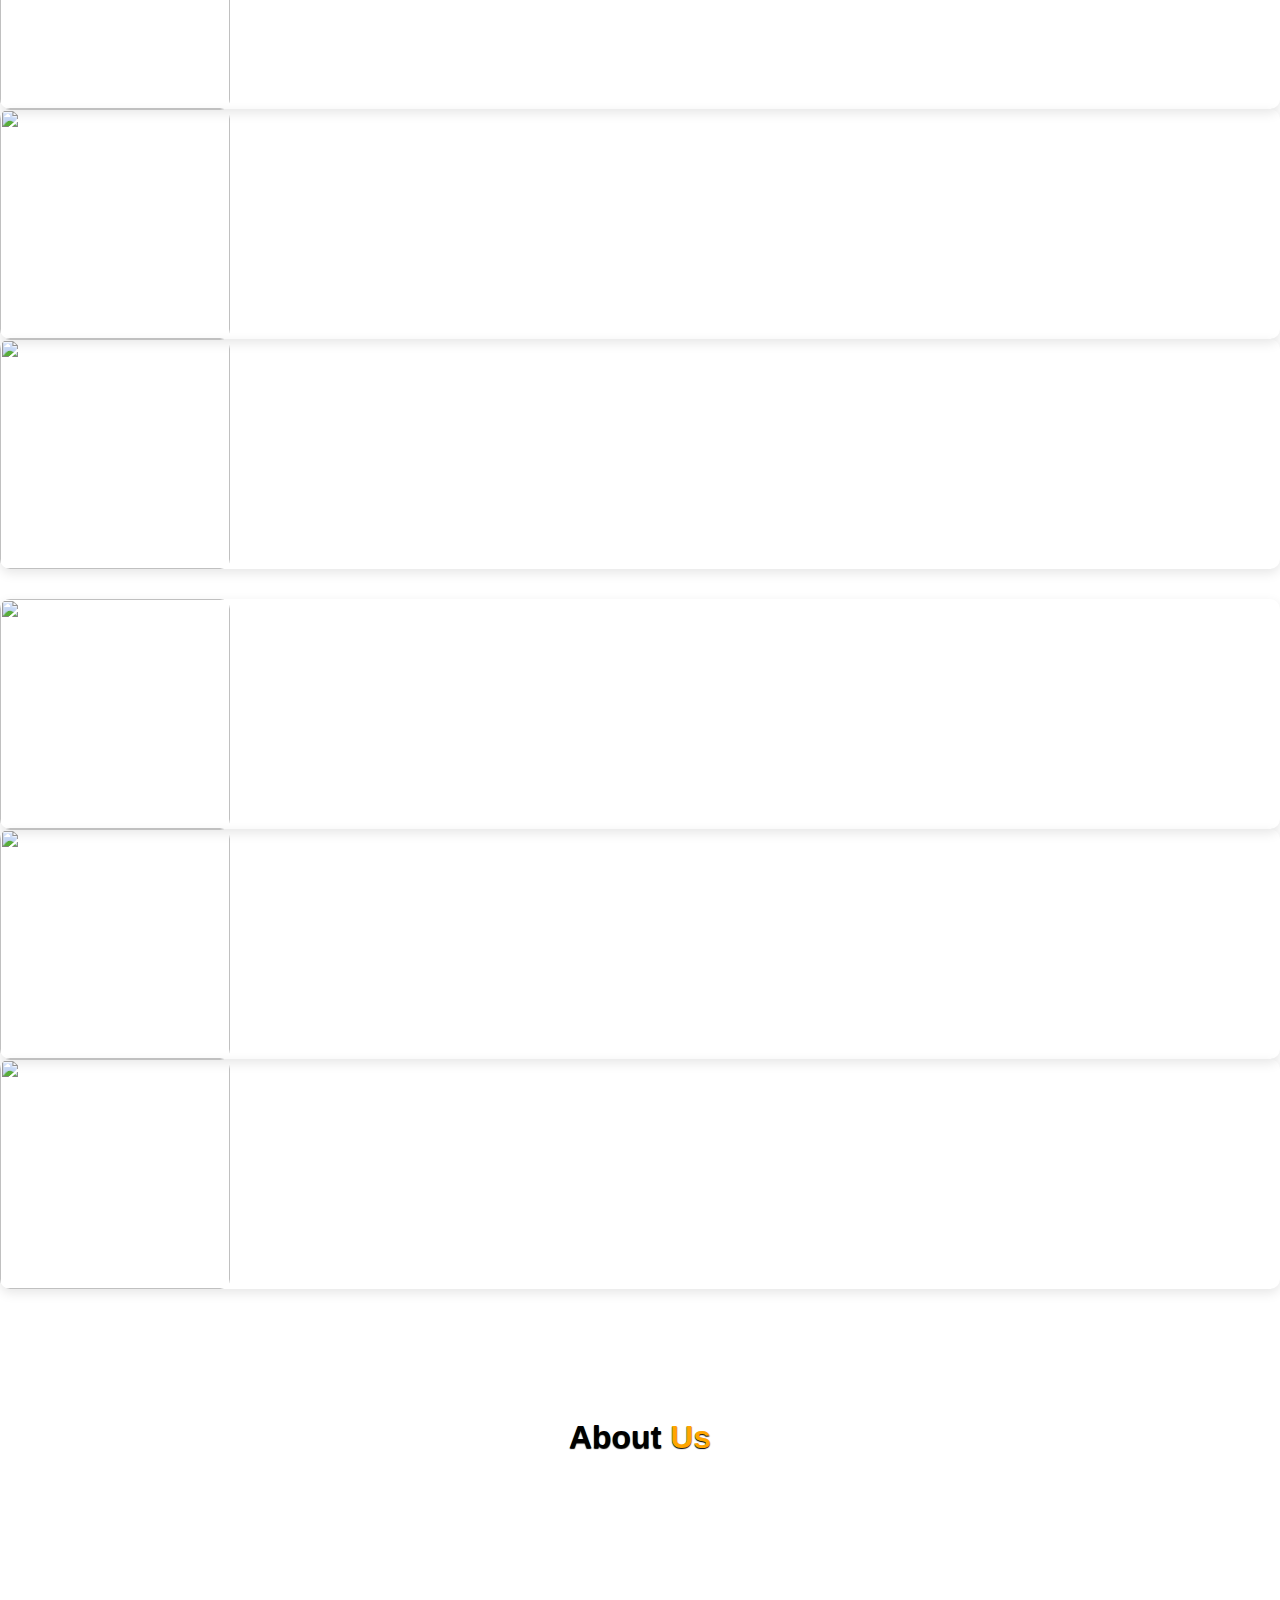
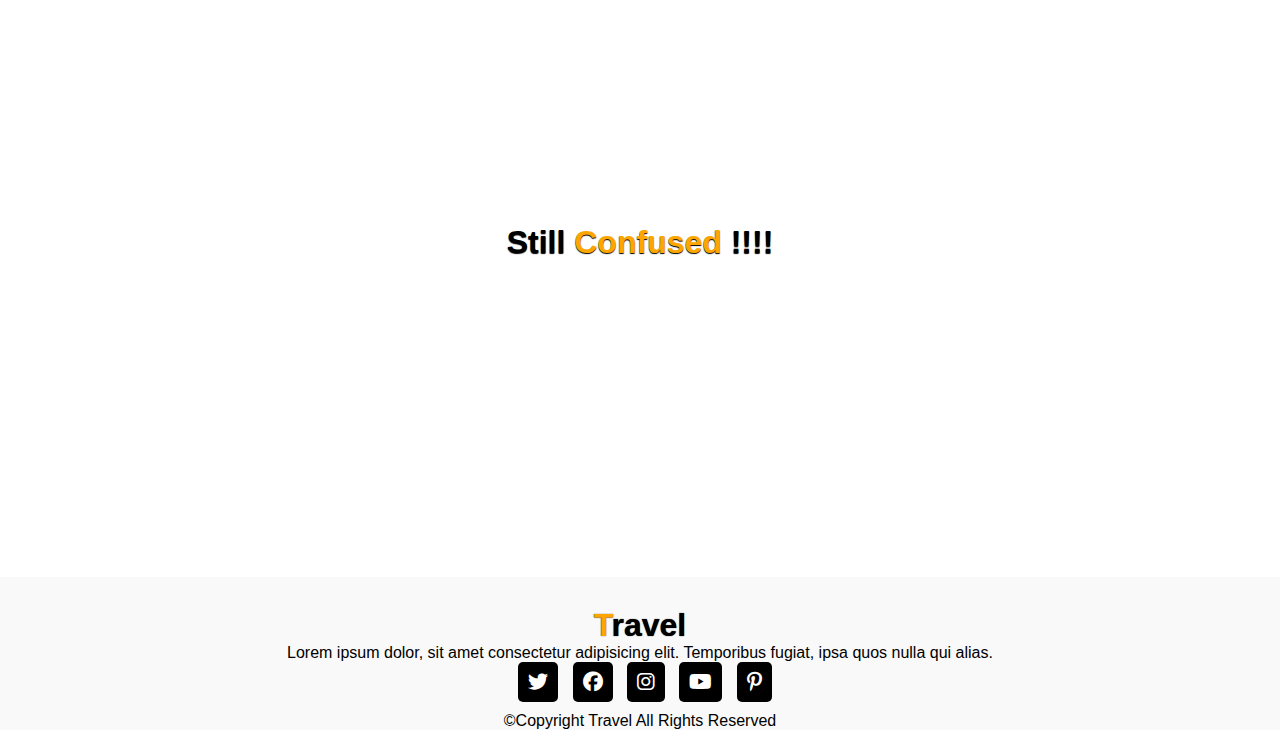
==== commit 811efeef: "last pakka last last" ====
--- a/index.html
+++ b/index.html
@@ -488,7 +488,7 @@
     <div class="container">
 
       <div class="main-txt">
-        <h1>About <span>Us</span></h1>
+        <h1>Still  <span>Confused</span> !!!! </h1>
       </div>
 
       <div class="row" style="margin-top: 50px;">
@@ -496,7 +496,7 @@
         
 
         <div class="col-md-6 py-3 py-md-0 hiddenX">
-          <h2>Still  Confused !!!!<br>
+          <h2>
              Then See our Travel History</h2>
           
          <a href="stats.html" ><button id="about-btn">statistics</button></a>
